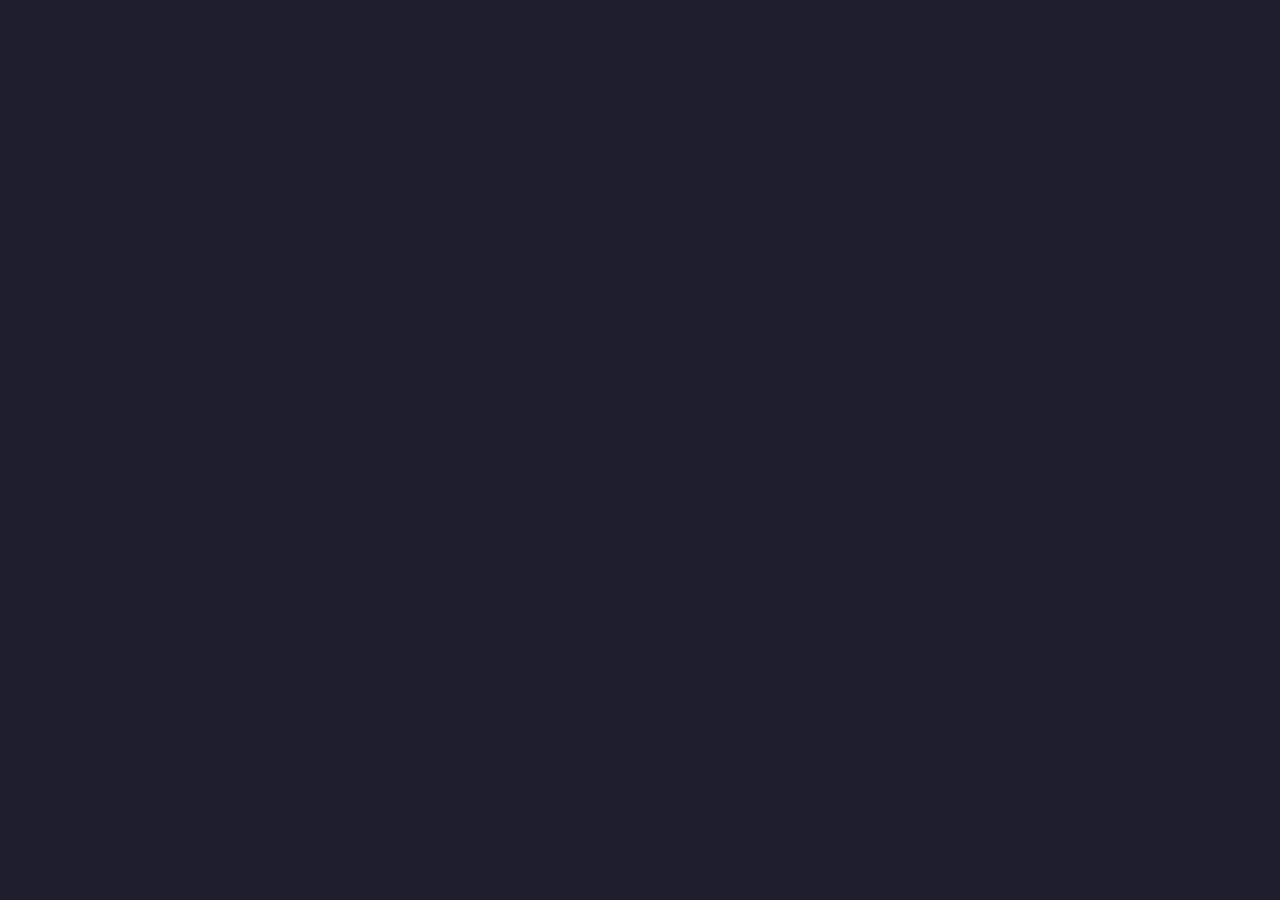
==== index.html @ 57529d72 "init page" ====
<!doctype html>
<html lang="en">
  <head>
    <meta charset="UTF-8" />
    <link rel="icon" type="image/svg+xml" href="/vite.svg" />
    <meta name="viewport" content="width=device-width, initial-scale=1.0" />
    <title>note</title>
    <script type="module" crossorigin src="/assets/main-5jeO3q47.js"></script>
    <link rel="stylesheet" crossorigin href="/assets/main-exiKDOsn.css">
  </head>
  <body>
    <div id="root"></div>
  </body>
</html>
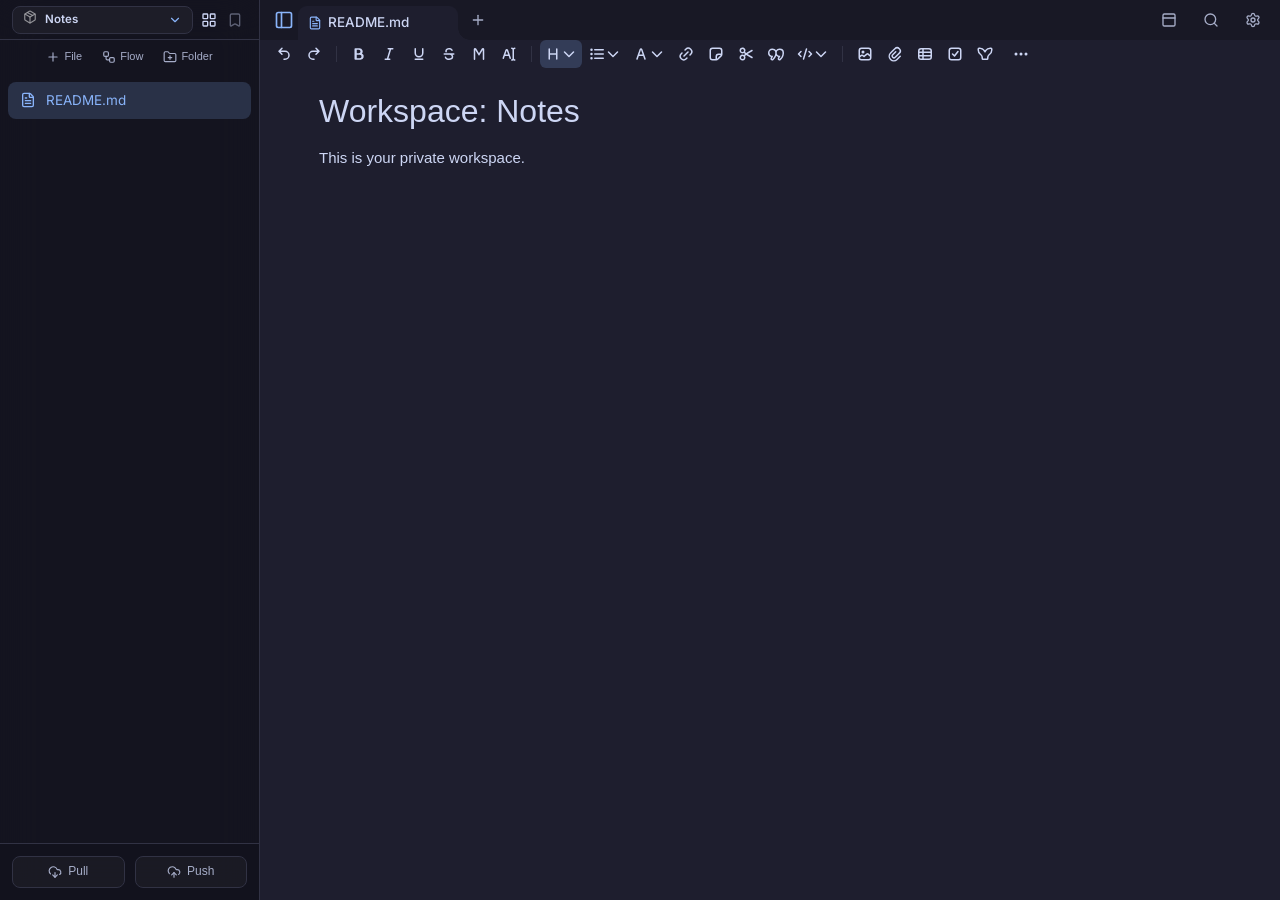
==== commit 8ca4cff4: "update" ====
--- a/index.html
+++ b/index.html
@@ -5,8 +5,8 @@
     <link rel="icon" type="image/svg+xml" href="/vite.svg" />
     <meta name="viewport" content="width=device-width, initial-scale=1.0" />
     <title>note</title>
-    <script type="module" crossorigin src="/assets/main-5jeO3q47.js"></script>
-    <link rel="stylesheet" crossorigin href="/assets/main-exiKDOsn.css">
+    <script type="module" crossorigin src="/assets/main-BUmMAsJt.js"></script>
+    <link rel="stylesheet" crossorigin href="/assets/main-noqZyAsp.css">
   </head>
   <body>
     <div id="root"></div>
--- a/assets/main-noqZyAsp.css
+++ b/assets/main-noqZyAsp.css
@@ -0,0 +1 @@
+@charset "UTF-8";@import"https://fonts.googleapis.com/css2?family=Inter:wght@300;400;500;600&family=JetBrains+Mono:wght@400;500&display=swap";.g-color-text_color_primary{color:var(--g-color-text-primary)}.g-color-text_color_complementary{color:var(--g-color-text-complementary)}.g-color-text_color_secondary{color:var(--g-color-text-secondary)}.g-color-text_color_hint{color:var(--g-color-text-hint)}.g-color-text_color_info{color:var(--g-color-text-info)}.g-color-text_color_info-heavy{color:var(--g-color-text-info-heavy)}.g-color-text_color_positive{color:var(--g-color-text-positive)}.g-color-text_color_positive-heavy{color:var(--g-color-text-positive-heavy)}.g-color-text_color_warning{color:var(--g-color-text-warning)}.g-color-text_color_warning-heavy{color:var(--g-color-text-warning-heavy)}.g-color-text_color_danger{color:var(--g-color-text-danger)}.g-color-text_color_danger-heavy{color:var(--g-color-text-danger-heavy)}.g-color-text_color_utility{color:var(--g-color-text-utility)}.g-color-text_color_utility-heavy{color:var(--g-color-text-utility-heavy)}.g-color-text_color_misc{color:var(--g-color-text-misc)}.g-color-text_color_misc-heavy{color:var(--g-color-text-misc-heavy)}.g-color-text_color_brand{color:var(--g-color-text-brand)}.g-color-text_color_link{color:var(--g-color-text-link)}.g-color-text_color_link-hover{color:var(--g-color-text-link-hover)}.g-color-text_color_link-visited{color:var(--g-color-text-link-visited)}.g-color-text_color_link-visited-hover{color:var(--g-color-text-link-visited-hover)}.g-color-text_color_dark-primary{color:var(--g-color-text-dark-primary)}.g-color-text_color_dark-complementary{color:var(--g-color-text-dark-complementary)}.g-color-text_color_dark-secondary{color:var(--g-color-text-dark-secondary)}.g-color-text_color_light-primary{color:var(--g-color-text-light-primary)}.g-color-text_color_light-complementary{color:var(--g-color-text-light-complementary)}.g-color-text_color_light-secondary{color:var(--g-color-text-light-secondary)}.g-color-text_color_light-hint{color:var(--g-color-text-light-hint)}.g-color-text_color_inverted-primary{color:var(--g-color-text-inverted-primary)}.g-color-text_color_inverted-complementary{color:var(--g-color-text-inverted-complementary)}.g-color-text_color_inverted-secondary{color:var(--g-color-text-inverted-secondary)}.g-color-text_color_inverted-hint{color:var(--g-color-text-inverted-hint)}.g-icon{line-height:0;vertical-align:top}.g-portal__theme-wrapper{display:contents}.g-button{--_--text-color: var(--g-color-text-primary);--_--text-color-hover: var(--_--text-color);--_--background-color: transparent;--_--background-color-hover: var(--g-color-base-simple-hover);--_--border-width: 0;--_--border-color: currentColor;--_--focus-outline-color: var(--g-color-line-focus);--_--focus-outline-offset: 0;--_--font-size: var(--g-text-body-1-font-size);padding:0;font-family:var(--g-text-body-font-family);font-size:inherit;font-weight:var(--g-text-body-font-weight);color:inherit;background:none;border:none;outline:none;cursor:pointer;position:relative;overflow:visible;box-sizing:border-box;height:var(--g-button-height, var(--_--height));line-height:var(--g-button-height, var(--_--height));font-size:var(--g-button-font-size, var(--_--font-size));-webkit-user-select:none;user-select:none;text-align:center;white-space:nowrap;text-decoration:none;color:var(--g-button-text-color, var(--_--text-color));background:transparent;touch-action:manipulation;-webkit-tap-highlight-color:rgba(0,0,0,0);transition:transform .1s ease-out,color .15s linear;transform:scale(1);display:inline-flex;justify-content:center;padding:0 var(--g-button-padding, var(--_--padding));gap:var(--g-button-icon-offset, var(--_--icon-offset))}.g-button:before{content:"";position:absolute;z-index:-1;inset:0;background-color:var(--g-button-background-color, var(--_--background-color));border:var(--g-button-border-width, var(--_--border-width)) var(--g-button-border-style, solid) var(--g-button-border-color, var(--_--border-color));transition:background-color .15s linear}.g-button:hover,.g-button[aria-haspopup][aria-expanded=true]{color:var(--g-button-text-color-hover, var(--_--text-color-hover))}.g-button:hover:before,.g-button[aria-haspopup][aria-expanded=true]:before{background-color:var(--g-button-background-color-hover, var(--_--background-color-hover))}.g-button:focus-visible:before{outline:var(--g-button-focus-outline-color, var(--_--focus-outline-color)) var(--g-button-focus-outline-style, solid) var(--g-button-focus-outline-width, 2px);outline-offset:var(--g-button-focus-outline-offset, var(--_--focus-outline-offset))}.g-button:after{content:"";position:absolute;z-index:-1;inset:0;transform:scale(1);transition:none}.g-button:active{transition:none;transform:scale(.96)}.g-button:active:after{transform:scale(1.042)}.g-button_size_xs{--_--height: 20px;--_--border-radius: var(--g-border-radius-xs);--_--padding: 6px;--_--icon-space: 12px;--_--icon-offset: 4px}.g-button_size_s{--_--height: 24px;--_--border-radius: var(--g-border-radius-s);--_--padding: 8px;--_--icon-space: 16px;--_--icon-offset: 4px}.g-button_size_m{--_--height: 28px;--_--border-radius: var(--g-border-radius-m);--_--padding: 12px;--_--icon-space: 16px;--_--icon-offset: 8px}.g-button_size_l{--_--height: 36px;--_--border-radius: var(--g-border-radius-l);--_--padding: 16px;--_--icon-space: 16px;--_--icon-offset: 8px}.g-button_size_xl{--_--height: 44px;--_--border-radius: var(--g-border-radius-xl);--_--padding: 24px;--_--icon-space: 20px;--_--icon-offset: 12px;--_--font-size: var(--g-text-body-2-font-size)}.g-button_view_normal{--_--background-color: var(--g-color-base-generic);--_--background-color-hover: var(--g-color-base-generic-hover)}.g-button_view_action{--_--text-color: var(--g-color-text-brand-contrast);--_--background-color: var(--g-color-base-brand);--_--background-color-hover: var(--g-color-base-brand-hover);--_--focus-outline-color: var(--g-color-base-brand);--_--focus-outline-offset: 1px}.g-button_view_outlined{--_--border-width: 1px;--_--border-color: var(--g-color-line-generic)}.g-button_view_outlined-info{--_--text-color: var(--g-color-text-info);--_--border-width: 1px;--_--border-color: var(--g-color-line-info)}.g-button_view_outlined-success{--_--text-color: var(--g-color-text-positive);--_--border-width: 1px;--_--border-color: var(--g-color-line-positive)}.g-button_view_outlined-warning{--_--text-color: var(--g-color-text-warning);--_--border-width: 1px;--_--border-color: var(--g-color-line-warning)}.g-button_view_outlined-danger{--_--text-color: var(--g-color-text-danger);--_--border-width: 1px;--_--border-color: var(--g-color-line-danger)}.g-button_view_outlined-utility{--_--text-color: var(--g-color-text-utility);--_--border-width: 1px;--_--border-color: var(--g-color-line-utility)}.g-button_view_outlined-action{--_--text-color: var(--g-color-text-brand);--_--border-width: 1px;--_--border-color: var(--g-color-line-brand)}.g-button_view_raised{--_--background-color: var(--g-color-base-float);--_--background-color-hover: var(--g-color-base-float-hover)}.g-button_view_raised:before{box-shadow:0 3px 5px var(--g-color-sfx-shadow)}.g-button_view_raised:active:before{box-shadow:0 1px 2px var(--g-color-sfx-shadow)}.g-button_view_flat-secondary{--_--text-color: var(--g-color-text-secondary);--_--text-color-hover: var(--g-color-text-primary)}.g-button_view_flat-info{--_--text-color: var(--g-color-text-info)}.g-button_view_flat-success{--_--text-color: var(--g-color-text-positive)}.g-button_view_flat-warning{--_--text-color: var(--g-color-text-warning)}.g-button_view_flat-danger{--_--text-color: var(--g-color-text-danger)}.g-button_view_flat-utility{--_--text-color: var(--g-color-text-utility)}.g-button_view_flat-action{--_--text-color: var(--g-color-text-brand)}.g-button_view_normal-contrast{--_--text-color: var(--g-color-text-dark-primary);--_--background-color: var(--g-color-base-light);--_--background-color-hover: var(--g-color-base-light-hover);--_--focus-outline-color: var(--g-color-line-light)}.g-button_view_normal-contrast.g-button_loading{--_--background-color-hover: var(--g-color-base-simple-hover)}.g-button_view_outlined-contrast{--_--text-color: var(--g-color-text-light-primary);--_--background-color-hover: var(--g-color-base-light-simple-hover);--_--border-width: 1px;--_--border-color: var(--g-color-line-light);--_--focus-outline-color: var(--g-color-line-light)}.g-button_view_flat-contrast{--_--text-color: var(--g-color-text-light-primary);--_--background-color-hover: var(--g-color-base-light-simple-hover);--_--focus-outline-color: var(--g-color-line-light)}.g-button_pin_round-round:before{border-radius:var(--g-button-border-radius, var(--_--border-radius))}.g-button_pin_brick-brick:before{border-radius:0}.g-button_pin_clear-clear:before{border-radius:0;border-inline:0}.g-button_pin_circle-circle:before{border-radius:100px}.g-button_pin_round-brick:before{border-start-start-radius:var(--g-button-border-radius, var(--_--border-radius));border-start-end-radius:0;border-end-start-radius:var(--g-button-border-radius, var(--_--border-radius));border-end-end-radius:0}.g-button_pin_brick-round:before{border-start-start-radius:0;border-start-end-radius:var(--g-button-border-radius, var(--_--border-radius));border-end-start-radius:0;border-end-end-radius:var(--g-button-border-radius, var(--_--border-radius))}.g-button_pin_round-clear:before{border-start-start-radius:var(--g-button-border-radius, var(--_--border-radius));border-start-end-radius:0;border-end-start-radius:var(--g-button-border-radius, var(--_--border-radius));border-end-end-radius:0;border-inline-end:0}.g-button_pin_clear-round:before{border-start-start-radius:0;border-start-end-radius:var(--g-button-border-radius, var(--_--border-radius));border-end-start-radius:0;border-end-end-radius:var(--g-button-border-radius, var(--_--border-radius));border-inline-start:0}.g-button_pin_brick-clear:before{border-radius:0;border-inline-end:0}.g-button_pin_clear-brick:before{border-radius:0;border-inline-start:0}.g-button_pin_circle-brick:before{border-start-start-radius:100px;border-start-end-radius:0;border-end-start-radius:100px;border-end-end-radius:0}.g-button_pin_brick-circle:before{border-start-start-radius:0;border-start-end-radius:100px;border-end-start-radius:0;border-end-end-radius:100px}.g-button_pin_circle-clear:before{border-start-start-radius:100px;border-start-end-radius:0;border-end-start-radius:100px;border-end-end-radius:0;border-inline-end:0}.g-button_pin_clear-circle:before{border-start-start-radius:0;border-start-end-radius:100px;border-end-start-radius:0;border-end-end-radius:100px;border-inline-start:0}.g-button_pin_round-round:after{border-radius:var(--g-button-border-radius, var(--_--border-radius))}.g-button_pin_brick-brick:after{border-radius:0}.g-button_pin_clear-clear:after{border-radius:0;border-inline:0}.g-button_pin_circle-circle:after{border-radius:100px}.g-button_pin_round-brick:after{border-start-start-radius:var(--g-button-border-radius, var(--_--border-radius));border-start-end-radius:0;border-end-start-radius:var(--g-button-border-radius, var(--_--border-radius));border-end-end-radius:0}.g-button_pin_brick-round:after{border-start-start-radius:0;border-start-end-radius:var(--g-button-border-radius, var(--_--border-radius));border-end-start-radius:0;border-end-end-radius:var(--g-button-border-radius, var(--_--border-radius))}.g-button_pin_round-clear:after{border-start-start-radius:var(--g-button-border-radius, var(--_--border-radius));border-start-end-radius:0;border-end-start-radius:var(--g-button-border-radius, var(--_--border-radius));border-end-end-radius:0;border-inline-end:0}.g-button_pin_clear-round:after{border-start-start-radius:0;border-start-end-radius:var(--g-button-border-radius, var(--_--border-radius));border-end-start-radius:0;border-end-end-radius:var(--g-button-border-radius, var(--_--border-radius));border-inline-start:0}.g-button_pin_brick-clear:after{border-radius:0;border-inline-end:0}.g-button_pin_clear-brick:after{border-radius:0;border-inline-start:0}.g-button_pin_circle-brick:after{border-start-start-radius:100px;border-start-end-radius:0;border-end-start-radius:100px;border-end-end-radius:0}.g-button_pin_brick-circle:after{border-start-start-radius:0;border-start-end-radius:100px;border-end-start-radius:0;border-end-end-radius:100px}.g-button_pin_circle-clear:after{border-start-start-radius:100px;border-start-end-radius:0;border-end-start-radius:100px;border-end-end-radius:0;border-inline-end:0}.g-button_pin_clear-circle:after{border-start-start-radius:0;border-start-end-radius:100px;border-end-start-radius:0;border-end-end-radius:100px;border-inline-start:0}.g-button__text{display:inline-block;white-space:nowrap}.g-button__icon{display:inline-block;position:relative;margin:0 calc((var(--g-button-height, var(--_--height)) - var(--g-button-icon-space, var(--_--icon-space))) / 2 * -1);width:var(--g-button-height, var(--_--height));height:var(--g-button-height, var(--_--height))}.g-button__icon:after{content:" ";visibility:hidden}.g-button__icon-inner{position:absolute;inset:0;display:flex;align-items:center;justify-content:center}.g-button__icon_side_start{order:-1}.g-button__icon_side_end{order:1}.g-button__icon:only-child{margin:0}.g-button:has(.g-button__icon:only-child){--_--padding: 0}.g-button:has(.g-button__icon:only-child):not(.g-button_width_max){width:var(--g-button-height, var(--_--height))}.g-button_selected:not(.g-button_view_outlined-contrast){--_--border-width: 0}.g-button_selected:not(.g-button_view_normal-contrast,.g-button_view_flat-contrast,.g-button_view_outlined-contrast){--_--text-color: var(--g-color-text-brand-heavy);--_--background-color: var(--g-color-base-selection);--_--background-color-hover: var(--g-color-base-selection-hover)}.g-button_selected.g-button_view_outlined-info,.g-button_selected.g-button_view_flat-info{--_--text-color: var(--g-color-text-info-heavy);--_--background-color: var(--g-color-base-info-light);--_--background-color-hover: var(--g-color-base-info-light-hover)}.g-button_selected.g-button_view_outlined-success,.g-button_selected.g-button_view_flat-success{--_--text-color: var(--g-color-text-positive-heavy);--_--background-color: var(--g-color-base-positive-light);--_--background-color-hover: var(--g-color-base-positive-light-hover)}.g-button_selected.g-button_view_outlined-warning,.g-button_selected.g-button_view_flat-warning{--_--text-color: var(--g-color-text-warning-heavy);--_--background-color: var(--g-color-base-warning-light);--_--background-color-hover: var(--g-color-base-warning-light-hover)}.g-button_selected.g-button_view_outlined-danger,.g-button_selected.g-button_view_flat-danger{--_--text-color: var(--g-color-text-danger-heavy);--_--background-color: var(--g-color-base-danger-light);--_--background-color-hover: var(--g-color-base-danger-light-hover)}.g-button_selected.g-button_view_outlined-utility,.g-button_selected.g-button_view_flat-utility{--_--text-color: var(--g-color-text-utility-heavy);--_--background-color: var(--g-color-base-utility-light);--_--background-color-hover: var(--g-color-base-utility-light-hover)}.g-button_disabled{cursor:default;pointer-events:none}.g-button_disabled:not(.g-button_loading){--_--text-color: var(--g-color-text-hint);--_--background-color: var(--g-color-base-generic-accent-disabled);--_--background-color-hover: var(--g-color-base-generic-accent-disabled);--_--border-width: 0}.g-button_disabled:not(.g-button_loading):is(.g-button_view_normal-contrast,.g-button_view_outlined-contrast){--_--text-color: var(--g-color-text-light-secondary);--_--background-color: var(--g-color-base-light-disabled);--_--background-color-hover: var(--g-color-base-light-disabled)}.g-button_disabled:not(.g-button_loading):is(.g-button_view_flat,.g-button_view_flat-secondary,.g-button_view_flat-info,.g-button_view_flat-success,.g-button_view_flat-warning,.g-button_view_flat-danger,.g-button_view_flat-utility,.g-button_view_flat-action,.g-button_view_flat-contrast){--_--text-color: var(--g-color-text-hint);--_--background-color: transparent;--_--background-color-hover: transparent}.g-button_disabled:not(.g-button_loading).g-button_view_flat-contrast{--_--text-color: var(--g-color-text-light-hint)}.g-button_disabled:active{transform:scale(1)}.g-button_loading:before{background-image:repeating-linear-gradient(-45deg,var(--g-button-background-color, var(--_--background-color)),var(--g-button-background-color, var(--_--background-color)) 4px,var(--g-button-background-color-hover, var(--_--background-color-hover)) 4px,var(--g-button-background-color-hover, var(--_--background-color-hover)) 8px);background-size:150%;background-clip:padding-box;animation:g-loading-animation .5s linear infinite}@media(prefers-reduced-motion:reduce){.g-button_loading:before{animation:none}}.g-button_width_auto{max-width:100%}.g-button_width_max{width:100%}.g-button_width_auto .g-button__text,.g-button_width_max .g-button__text{display:block;overflow:hidden;text-overflow:ellipsis}.g-toast{--_--item-gap: 10px;--_--item-padding: 16px;--_--background-color: var(--g-color-base-background);display:flex;box-sizing:border-box;position:relative;width:inherit;margin-block-end:var(--g-toaster-item-gap, var(--_--item-gap));padding:var(--g-toaster-item-padding, var(--_--item-padding));font-size:var(--g-text-body-2-font-size);border-radius:8px;box-shadow:0 0 15px var(--g-color-sfx-shadow);background-color:var(--_--background-color);overflow:hidden;z-index:0}.g-toast_mobile{width:100%}.g-toast_theme_normal{--_--background-color: var(--g-color-base-float)}.g-toast_theme_info{--_--container-background-color: var(--g-color-base-info-light);--_--icon-color: var(--g-color-text-info-heavy)}.g-toast_theme_success{--_--container-background-color: var(--g-color-base-positive-light);--_--icon-color: var(--g-color-text-positive-heavy)}.g-toast_theme_warning{--_--container-background-color: var(--g-color-base-warning-light);--_--icon-color: var(--g-color-text-warning-heavy)}.g-toast_theme_danger{--_--container-background-color: var(--g-color-base-danger-light);--_--icon-color: var(--g-color-text-danger-heavy)}.g-toast_theme_utility{--_--container-background-color: var(--g-color-base-utility-light);--_--icon-color: var(--g-color-text-utility-heavy)}.g-toast__container{flex:1 1 auto;display:flex;flex-flow:column nowrap;min-height:var(--g-text-body-2-line-height);min-width:0}.g-toast__container:before{content:"";position:absolute;inset-block-start:0;inset-inline-start:0;width:100%;height:100%;pointer-events:none;z-index:-1;background-color:var(--_--container-background-color)}.g-toast__icon-container{flex:0 0 auto;padding-inline-end:8px;padding-block-start:2px;color:var(--_--icon-color);min-width:0}.g-toast__title{font-family:var(--g-text-subheader-font-family);font-weight:var(--g-text-subheader-font-weight);font-size:var(--g-text-subheader-3-font-size);line-height:var(--g-text-subheader-3-line-height);margin:0;padding-inline-end:32px}.g-toast__content{margin-block-start:var(--g-spacing-2)}.g-toast__content_without-title{margin-block-start:0;padding-inline-end:32px}.g-toast__actions{margin-block-start:var(--g-spacing-3);display:flex;flex-flow:row wrap;gap:var(--g-spacing-2)}.g-toast .g-toast__btn-close{position:absolute;inset-block-start:16px;inset-inline-end:16px}.g-toast-animation-mobile_enter{opacity:0;position:absolute}.g-toast-animation-mobile_enter_active{animation:g-toast-enter-mobile .6s ease-out forwards;position:relative}@media(prefers-reduced-motion:reduce){.g-toast-animation-mobile_enter_active{animation-name:g-toast-enter-reduced-motion}}.g-toast-animation-mobile_exit_active{animation:g-toast-exit-mobile .6s ease-in forwards}@media(prefers-reduced-motion:reduce){.g-toast-animation-mobile_exit_active{animation-name:g-toast-exit-reduced-motion}}@keyframes g-toast-enter-mobile{0%{margin-block-end:0;padding:0;height:0;opacity:0;transform:translateY(10px)}50%{margin-block-end:var(--g-toaster-item-gap, var(--_--item-gap));padding:var(--g-toaster-item-padding, var(--_--item-padding));height:var(--_--item-height);opacity:0;transform:translateY(10px)}to{margin-block-end:var(--g-toaster-item-gap, var(--_--item-gap));padding:var(--g-toaster-item-padding, var(--_--item-padding));height:var(--_--item-height);opacity:1;transform:translate(0)}}@keyframes g-toast-exit-mobile{0%{margin-block-end:var(--g-toaster-item-gap, var(--_--item-gap));padding:var(--g-toaster-item-padding, var(--_--item-padding));height:var(--_--item-height);opacity:1;transform:translate(0)}50%{margin-block-end:var(--g-toaster-item-gap, var(--_--item-gap));padding:var(--g-toaster-item-padding, var(--_--item-padding));height:var(--_--item-height);opacity:0;transform:translateY(10px)}to{margin-block-end:0;padding:0;height:0;opacity:0;transform:translateY(10px)}}.g-toast-animation-desktop_enter{opacity:0;position:absolute}.g-toast-animation-desktop_enter_active{animation:g-toast-enter-desktop .6s ease-out forwards;position:relative}@media(prefers-reduced-motion:reduce){.g-toast-animation-desktop_enter_active{animation-name:g-toast-enter-reduced-motion}}.g-toast-animation-desktop_exit_active{animation:g-toast-exit-desktop .6s ease-in forwards}@media(prefers-reduced-motion:reduce){.g-toast-animation-desktop_exit_active{animation-name:g-toast-exit-reduced-motion}}@keyframes g-toast-enter-desktop{0%{margin-block-end:0;padding:0;height:0;opacity:0;transform:translate(calc(var(--g-flow-direction) * 10px))}50%{margin-block-end:var(--g-toaster-item-gap, var(--_--item-gap));padding:var(--g-toaster-item-padding, var(--_--item-padding));height:var(--_--item-height);opacity:0;transform:translate(calc(var(--g-flow-direction) * 10px))}to{margin-block-end:var(--g-toaster-item-gap, var(--_--item-gap));padding:var(--g-toaster-item-padding, var(--_--item-padding));height:var(--_--item-height);opacity:1;transform:translate(0)}}@keyframes g-toast-exit-desktop{0%{margin-block-end:var(--g-toaster-item-gap, var(--_--item-gap));padding:var(--g-toaster-item-padding, var(--_--item-padding));height:var(--_--item-height);opacity:1;transform:translate(0)}50%{margin-block-end:var(--g-toaster-item-gap, var(--_--item-gap));padding:var(--g-toaster-item-padding, var(--_--item-padding));height:var(--_--item-height);opacity:0;transform:translate(calc(var(--g-flow-direction) * 10px))}to{margin-block-end:0;padding:0;height:0;opacity:0;transform:translate(calc(var(--g-flow-direction) * 10px))}}@keyframes g-toast-enter-reduced-motion{0%{opacity:0}to{opacity:1}}@keyframes g-toast-exit-reduced-motion{0%{opacity:1}to{opacity:0}}.g-toaster{--_--width: 312px;position:fixed;inset-block-end:0;inset-inline-end:10px;width:var(--g-toaster-width, var(--_--width));z-index:100000;display:flex;flex-direction:column;align-items:flex-end}.g-toaster_mobile{--_--width: calc(100% - 20px) ;inset-inline-start:50%;transform:translate(-50%)}.g-root{background:var(--g-color-base-background);color:var(--g-color-text-primary);--g-font-family-sans: "Inter", "Helvetica Neue", "Helvetica", "Arial", sans-serif;--g-font-family-monospace: "Menlo", "Monaco", "Consolas", "Liberation Mono", "Ubuntu Mono", "DejaVu Sans Mono", "Courier New", "Courier", monospace;--g-text-body-font-family: var(--g-font-family-sans);--g-text-caption-font-family: var(--g-font-family-sans);--g-text-header-font-family: var(--g-font-family-sans);--g-text-subheader-font-family: var(--g-font-family-sans);--g-text-display-font-family: var(--g-font-family-sans);--g-text-code-font-family: var(--g-font-family-monospace);--g-text-body-font-weight: 400;--g-text-caption-font-weight: 400;--g-text-header-font-weight: 600;--g-text-subheader-font-weight: 600;--g-text-display-font-weight: 600;--g-text-code-font-weight: 400;--g-text-accent-font-weight: 600;--g-text-body-1-font-size: 13px;--g-text-body-1-line-height: 18px;--g-text-body-2-font-size: 15px;--g-text-body-2-line-height: 20px;--g-text-body-3-font-size: 17px;--g-text-body-3-line-height: 24px;--g-text-body-short-font-size: 13px;--g-text-body-short-line-height: 16px;--g-text-caption-1-font-size: 9px;--g-text-caption-1-line-height: 12px;--g-text-caption-2-font-size: 11px;--g-text-caption-2-line-height: 16px;--g-text-header-1-font-size: 20px;--g-text-header-1-line-height: 24px;--g-text-header-2-font-size: 24px;--g-text-header-2-line-height: 28px;--g-text-subheader-1-font-size: 13px;--g-text-subheader-1-line-height: 18px;--g-text-subheader-2-font-size: 15px;--g-text-subheader-2-line-height: 20px;--g-text-subheader-3-font-size: 17px;--g-text-subheader-3-line-height: 24px;--g-text-display-1-font-size: 28px;--g-text-display-1-line-height: 36px;--g-text-display-2-font-size: 32px;--g-text-display-2-line-height: 40px;--g-text-display-3-font-size: 40px;--g-text-display-3-line-height: 48px;--g-text-display-4-font-size: 48px;--g-text-display-4-line-height: 52px;--g-text-code-1-font-size: 12px;--g-text-code-1-line-height: 18px;--g-text-code-2-font-size: 14px;--g-text-code-2-line-height: 20px;--g-text-code-3-font-size: 16px;--g-text-code-3-line-height: 24px;--g-text-code-inline-1-font-size: 12px;--g-text-code-inline-1-line-height: 14px;--g-text-code-inline-2-font-size: 14px;--g-text-code-inline-2-line-height: 16px;--g-text-code-inline-3-font-size: 16px;--g-text-code-inline-3-line-height: 20px;--g-text-body-1-font: var(--g-text-body-font-weight) var(--g-text-body-1-font-size) / var(--g-text-body-1-line-height) var(--g-text-body-font-family);--g-text-body-2-font: var(--g-text-body-font-weight) var(--g-text-body-2-font-size) / var(--g-text-body-2-line-height) var(--g-text-body-font-family);--g-text-body-3-font: var(--g-text-body-font-weight) var(--g-text-body-3-font-size) / var(--g-text-body-3-line-height) var(--g-text-body-font-family);--g-text-body-short-font: var(--g-text-body-font-weight) var(--g-text-body-short-font-size) / var(--g-text-body-short-line-height) var(--g-text-body-font-family);--g-text-caption-1-font: var(--g-text-caption-font-weight) var(--g-text-caption-1-font-size) / var(--g-text-caption-1-line-height) var(--g-text-caption-font-family);--g-text-caption-2-font: var(--g-text-caption-font-weight) var(--g-text-caption-2-font-size) / var(--g-text-caption-2-line-height) var(--g-text-caption-font-family);--g-text-header-1-font: var(--g-text-header-font-weight) var(--g-text-header-1-font-size) / var(--g-text-header-1-line-height) var(--g-text-header-font-family);--g-text-header-2-font: var(--g-text-header-font-weight) var(--g-text-header-2-font-size) / var(--g-text-header-2-line-height) var(--g-text-header-font-family);--g-text-subheader-1-font: var(--g-text-subheader-font-weight) var(--g-text-subheader-1-font-size) / var(--g-text-subheader-1-line-height) var(--g-text-subheader-font-family);--g-text-subheader-2-font: var(--g-text-subheader-font-weight) var(--g-text-subheader-2-font-size) / var(--g-text-subheader-2-line-height) var(--g-text-subheader-font-family);--g-text-subheader-3-font: var(--g-text-subheader-font-weight) var(--g-text-subheader-3-font-size) / var(--g-text-subheader-3-line-height) var(--g-text-subheader-font-family);--g-text-display-1-font: var(--g-text-display-font-weight) var(--g-text-display-1-font-size) / var(--g-text-display-1-line-height) var(--g-text-display-font-family);--g-text-display-2-font: var(--g-text-display-font-weight) var(--g-text-display-2-font-size) / var(--g-text-display-2-line-height) var(--g-text-display-font-family);--g-text-display-3-font: var(--g-text-display-font-weight) var(--g-text-display-3-font-size) / var(--g-text-display-3-line-height) var(--g-text-display-font-family);--g-text-display-4-font: var(--g-text-display-font-weight) var(--g-text-display-4-font-size) / var(--g-text-display-4-line-height) var(--g-text-display-font-family);--g-text-code-1-font: var(--g-text-code-font-weight) var(--g-text-code-1-font-size) / var(--g-text-code-1-line-height) var(--g-text-code-font-family);--g-text-code-2-font: var(--g-text-code-font-weight) var(--g-text-code-2-font-size) / var(--g-text-code-2-line-height) var(--g-text-code-font-family);--g-text-code-3-font: var(--g-text-code-font-weight) var(--g-text-code-3-font-size) / var(--g-text-code-3-line-height) var(--g-text-code-font-family);--g-text-code-inline-1-font: var(--g-text-code-inline-font-weight) var(--g-text-code-inline-1-font-size) / var(--g-text-code-inline-1-line-height) var(--g-text-code-inline-font-family);--g-text-code-inline-2-font: var(--g-text-code-inline-font-weight) var(--g-text-code-inline-2-font-size) / var(--g-text-code-inline-2-line-height) var(--g-text-code-inline-font-family);--g-text-code-inline-3-font: var(--g-text-code-inline-font-weight) var(--g-text-code-inline-3-font-size) / var(--g-text-code-inline-3-line-height) var(--g-text-code-inline-font-family);font-family:var(--g-text-body-font-family);font-weight:var(--g-text-body-font-weight);font-size:var(--g-text-body-1-font-size);line-height:var(--g-text-body-1-line-height);--g-spacing-base: 4px;--g-spacing-0: calc(var(--g-spacing-base) * 0);--g-spacing-half: calc(var(--g-spacing-base) * .5);--g-spacing-1: var(--g-spacing-base);--g-spacing-2: calc(var(--g-spacing-base) * 2);--g-spacing-3: calc(var(--g-spacing-base) * 3);--g-spacing-4: calc(var(--g-spacing-base) * 4);--g-spacing-5: calc(var(--g-spacing-base) * 5);--g-spacing-6: calc(var(--g-spacing-base) * 6);--g-spacing-7: calc(var(--g-spacing-base) * 7);--g-spacing-8: calc(var(--g-spacing-base) * 8);--g-spacing-9: calc(var(--g-spacing-base) * 9);--g-spacing-10: calc(var(--g-spacing-base) * 10);--g-scrollbar-width: 12px;--g-border-radius-xs: 3px;--g-border-radius-s: 5px;--g-border-radius-m: 6px;--g-border-radius-l: 8px;--g-border-radius-xl: 10px;--g-focus-border-radius: 2px}body.g-root,.g-root[dir=ltr]{--g-flow-direction: 1;--g-flow-is-ltr: 1;--g-flow-is-rtl: 0}.g-root[dir=rtl]{--g-flow-direction: -1;--g-flow-is-ltr: 0;--g-flow-is-rtl: 1}.g-root_theme_light{--g-color-private-white-50: rgba(255, 255, 255, .05);--g-color-private-white-70: rgba(255, 255, 255, .07);--g-color-private-white-100: rgba(255, 255, 255, .1);--g-color-private-white-150: rgba(255, 255, 255, .15);--g-color-private-white-200: rgba(255, 255, 255, .2);--g-color-private-white-250: rgba(255, 255, 255, .25);--g-color-private-white-300: rgba(255, 255, 255, .3);--g-color-private-white-350: rgba(255, 255, 255, .35);--g-color-private-white-400: rgba(255, 255, 255, .4);--g-color-private-white-450: rgba(255, 255, 255, .45);--g-color-private-white-500: rgba(255, 255, 255, .5);--g-color-private-white-550: rgba(255, 255, 255, .55);--g-color-private-white-600: rgba(255, 255, 255, .6);--g-color-private-white-650: rgba(255, 255, 255, .65);--g-color-private-white-700: rgba(255, 255, 255, .7);--g-color-private-white-750: rgba(255, 255, 255, .75);--g-color-private-white-800: rgba(255, 255, 255, .8);--g-color-private-white-850: rgba(255, 255, 255, .85);--g-color-private-white-900: rgba(255, 255, 255, .9);--g-color-private-white-950: rgba(255, 255, 255, .95);--g-color-private-white-1000-solid: rgb(255, 255, 255);--g-color-private-black-50: rgba(0, 0, 0, .05);--g-color-private-black-70: rgba(0, 0, 0, .07);--g-color-private-black-100: rgba(0, 0, 0, .1);--g-color-private-black-150: rgba(0, 0, 0, .15);--g-color-private-black-200: rgba(0, 0, 0, .2);--g-color-private-black-250: rgba(0, 0, 0, .25);--g-color-private-black-300: rgba(0, 0, 0, .3);--g-color-private-black-350: rgba(0, 0, 0, .35);--g-color-private-black-400: rgba(0, 0, 0, .4);--g-color-private-black-450: rgba(0, 0, 0, .45);--g-color-private-black-500: rgba(0, 0, 0, .5);--g-color-private-black-550: rgba(0, 0, 0, .55);--g-color-private-black-600: rgba(0, 0, 0, .6);--g-color-private-black-650: rgba(0, 0, 0, .65);--g-color-private-black-700: rgba(0, 0, 0, .7);--g-color-private-black-750: rgba(0, 0, 0, .75);--g-color-private-black-800: rgba(0, 0, 0, .8);--g-color-private-black-850: rgba(0, 0, 0, .85);--g-color-private-black-900: rgba(0, 0, 0, .9);--g-color-private-black-950: rgba(0, 0, 0, .95);--g-color-private-black-20-solid: rgb(250, 250, 250);--g-color-private-black-50-solid: rgb(242, 242, 242);--g-color-private-black-100-solid: rgb(229, 229, 229);--g-color-private-black-150-solid: rgb(217, 217, 217);--g-color-private-black-200-solid: rgb(204, 204, 204);--g-color-private-black-250-solid: rgb(191, 191, 191);--g-color-private-black-300-solid: rgb(179, 179, 179);--g-color-private-black-350-solid: rgb(166, 166, 166);--g-color-private-black-400-solid: rgb(153, 153, 153);--g-color-private-black-450-solid: rgb(140, 140, 140);--g-color-private-black-500-solid: rgb(128, 128, 128);--g-color-private-black-550-solid: rgb(115, 115, 115);--g-color-private-black-600-solid: rgb(102, 102, 102);--g-color-private-black-650-solid: rgb(89, 89, 89);--g-color-private-black-700-solid: rgb(76, 76, 76);--g-color-private-black-750-solid: rgb(64, 64, 64);--g-color-private-black-800-solid: rgb(51, 51, 51);--g-color-private-black-850-solid: rgb(38, 38, 38);--g-color-private-black-900-solid: rgb(26, 26, 26);--g-color-private-black-950-solid: rgb(13, 13, 13);--g-color-private-black-1000-solid: rgb(0, 0, 0);--g-color-private-blue-50: rgba(54, 151, 241, .1);--g-color-private-blue-100: rgba(54, 151, 241, .15);--g-color-private-blue-150: rgba(54, 151, 241, .2);--g-color-private-blue-200: rgba(54, 151, 241, .3);--g-color-private-blue-250: rgba(54, 151, 241, .4);--g-color-private-blue-300: rgba(54, 151, 241, .5);--g-color-private-blue-350: rgba(54, 151, 241, .6);--g-color-private-blue-400: rgba(54, 151, 241, .7);--g-color-private-blue-450: rgba(54, 151, 241, .8);--g-color-private-blue-500: rgba(54, 151, 241, .9);--g-color-private-blue-50-solid: rgb(235, 245, 254);--g-color-private-blue-100-solid: rgb(225, 239, 253);--g-color-private-blue-150-solid: rgb(215, 234, 252);--g-color-private-blue-200-solid: rgb(195, 224, 251);--g-color-private-blue-250-solid: rgb(175, 213, 249);--g-color-private-blue-300-solid: rgb(155, 203, 248);--g-color-private-blue-350-solid: rgb(134, 193, 247);--g-color-private-blue-400-solid: rgb(114, 182, 245);--g-color-private-blue-450-solid: rgb(94, 172, 244);--g-color-private-blue-500-solid: rgb(74, 161, 242);--g-color-private-blue-550-solid: rgb(54, 151, 241);--g-color-private-blue-600-solid: rgb(52, 139, 220);--g-color-private-blue-650-solid: rgb(50, 127, 200);--g-color-private-blue-700-solid: rgb(48, 114, 179);--g-color-private-blue-750-solid: rgb(46, 102, 158);--g-color-private-blue-800-solid: rgb(44, 90, 138);--g-color-private-blue-850-solid: rgb(42, 78, 117);--g-color-private-blue-900-solid: rgb(40, 66, 96);--g-color-private-blue-950-solid: rgb(38, 53, 75);--g-color-private-blue-1000-solid: rgb(37, 47, 65);--g-color-private-green-50: rgba(50, 186, 118, .1);--g-color-private-green-100: rgba(50, 186, 118, .15);--g-color-private-green-150: rgba(50, 186, 118, .2);--g-color-private-green-200: rgba(50, 186, 118, .3);--g-color-private-green-250: rgba(50, 186, 118, .4);--g-color-private-green-300: rgba(50, 186, 118, .5);--g-color-private-green-350: rgba(50, 186, 118, .6);--g-color-private-green-400: rgba(50, 186, 118, .7);--g-color-private-green-450: rgba(50, 186, 118, .8);--g-color-private-green-500: rgba(50, 186, 118, .9);--g-color-private-green-50-solid: rgb(235, 248, 241);--g-color-private-green-100-solid: rgb(224, 245, 234);--g-color-private-green-150-solid: rgb(214, 241, 228);--g-color-private-green-200-solid: rgb(194, 234, 214);--g-color-private-green-250-solid: rgb(173, 227, 200);--g-color-private-green-300-solid: rgb(153, 221, 187);--g-color-private-green-350-solid: rgb(132, 214, 173);--g-color-private-green-400-solid: rgb(112, 207, 159);--g-color-private-green-450-solid: rgb(91, 200, 145);--g-color-private-green-500-solid: rgb(71, 193, 132);--g-color-private-green-550-solid: rgb(50, 186, 118);--g-color-private-green-600-solid: rgb(48, 170, 110);--g-color-private-green-650-solid: rgb(47, 155, 101);--g-color-private-green-700-solid: rgb(45, 139, 93);--g-color-private-green-750-solid: rgb(44, 123, 84);--g-color-private-green-800-solid: rgb(42, 108, 76);--g-color-private-green-850-solid: rgb(40, 92, 68);--g-color-private-green-900-solid: rgb(39, 76, 59);--g-color-private-green-950-solid: rgb(37, 60, 51);--g-color-private-green-1000-solid: rgb(36, 53, 47);--g-color-private-yellow-50: rgba(255, 190, 92, .1);--g-color-private-yellow-100: rgba(255, 190, 92, .15);--g-color-private-yellow-150: rgba(255, 190, 92, .2);--g-color-private-yellow-200: rgba(255, 190, 92, .3);--g-color-private-yellow-250: rgba(255, 190, 92, .4);--g-color-private-yellow-300: rgba(255, 190, 92, .5);--g-color-private-yellow-350: rgba(255, 190, 92, .6);--g-color-private-yellow-400: rgba(255, 190, 92, .7);--g-color-private-yellow-450: rgba(255, 190, 92, .8);--g-color-private-yellow-500: rgba(255, 190, 92, .9);--g-color-private-yellow-50-solid: rgb(255, 249, 239);--g-color-private-yellow-100-solid: rgb(255, 245, 231);--g-color-private-yellow-150-solid: rgb(255, 242, 222);--g-color-private-yellow-200-solid: rgb(255, 236, 206);--g-color-private-yellow-250-solid: rgb(255, 229, 190);--g-color-private-yellow-300-solid: rgb(255, 223, 174);--g-color-private-yellow-350-solid: rgb(255, 216, 157);--g-color-private-yellow-400-solid: rgb(255, 210, 141);--g-color-private-yellow-450-solid: rgb(255, 203, 125);--g-color-private-yellow-500-solid: rgb(255, 197, 108);--g-color-private-yellow-550-solid: rgb(255, 190, 92);--g-color-private-yellow-600-solid: rgb(233, 174, 86);--g-color-private-yellow-650-solid: rgb(211, 158, 80);--g-color-private-yellow-700-solid: rgb(189, 142, 75);--g-color-private-yellow-750-solid: rgb(167, 126, 69);--g-color-private-yellow-800-solid: rgb(145, 110, 63);--g-color-private-yellow-850-solid: rgb(122, 93, 57);--g-color-private-yellow-900-solid: rgb(100, 77, 51);--g-color-private-yellow-950-solid: rgb(78, 61, 46);--g-color-private-yellow-1000-solid: rgb(67, 53, 43);--g-color-private-orange-50: rgba(255, 119, 0, .1);--g-color-private-orange-100: rgba(255, 119, 0, .15);--g-color-private-orange-150: rgba(255, 119, 0, .2);--g-color-private-orange-200: rgba(255, 119, 0, .3);--g-color-private-orange-250: rgba(255, 119, 0, .4);--g-color-private-orange-300: rgba(255, 119, 0, .5);--g-color-private-orange-350: rgba(255, 119, 0, .6);--g-color-private-orange-400: rgba(255, 119, 0, .7);--g-color-private-orange-450: rgba(255, 119, 0, .8);--g-color-private-orange-500: rgba(255, 119, 0, .9);--g-color-private-orange-50-solid: rgb(255, 241, 230);--g-color-private-orange-100-solid: rgb(255, 235, 217);--g-color-private-orange-150-solid: rgb(255, 228, 204);--g-color-private-orange-200-solid: rgb(255, 214, 179);--g-color-private-orange-250-solid: rgb(255, 201, 153);--g-color-private-orange-300-solid: rgb(255, 187, 128);--g-color-private-orange-350-solid: rgb(255, 173, 102);--g-color-private-orange-400-solid: rgb(255, 160, 77);--g-color-private-orange-450-solid: rgb(255, 146, 51);--g-color-private-orange-500-solid: rgb(255, 133, 25);--g-color-private-orange-550-solid: rgb(255, 119, 0);--g-color-private-orange-600-solid: rgb(233, 110, 3);--g-color-private-orange-650-solid: rgb(211, 101, 7);--g-color-private-orange-700-solid: rgb(189, 92, 10);--g-color-private-orange-750-solid: rgb(167, 83, 14);--g-color-private-orange-800-solid: rgb(145, 74, 17);--g-color-private-orange-850-solid: rgb(122, 65, 20);--g-color-private-orange-900-solid: rgb(100, 56, 24);--g-color-private-orange-950-solid: rgb(78, 47, 27);--g-color-private-orange-1000-solid: rgb(67, 43, 29);--g-color-private-red-50: rgba(255, 0, 61, .1);--g-color-private-red-100: rgba(255, 0, 61, .15);--g-color-private-red-150: rgba(255, 0, 61, .2);--g-color-private-red-200: rgba(255, 0, 61, .3);--g-color-private-red-250: rgba(255, 0, 61, .4);--g-color-private-red-300: rgba(255, 0, 61, .5);--g-color-private-red-350: rgba(255, 0, 61, .6);--g-color-private-red-400: rgba(255, 0, 61, .7);--g-color-private-red-450: rgba(255, 0, 61, .8);--g-color-private-red-500: rgba(255, 0, 61, .9);--g-color-private-red-50-solid: rgb(255, 230, 236);--g-color-private-red-100-solid: rgb(255, 217, 226);--g-color-private-red-150-solid: rgb(255, 204, 216);--g-color-private-red-200-solid: rgb(255, 179, 197);--g-color-private-red-250-solid: rgb(255, 153, 177);--g-color-private-red-300-solid: rgb(255, 128, 158);--g-color-private-red-350-solid: rgb(255, 102, 139);--g-color-private-red-400-solid: rgb(255, 77, 119);--g-color-private-red-450-solid: rgb(255, 51, 100);--g-color-private-red-500-solid: rgb(255, 25, 80);--g-color-private-red-550-solid: rgb(255, 0, 61);--g-color-private-red-600-solid: rgb(233, 3, 58);--g-color-private-red-650-solid: rgb(211, 6, 56);--g-color-private-red-700-solid: rgb(189, 9, 53);--g-color-private-red-750-solid: rgb(167, 12, 50);--g-color-private-red-800-solid: rgb(145, 15, 48);--g-color-private-red-850-solid: rgb(122, 17, 45);--g-color-private-red-900-solid: rgb(100, 20, 42);--g-color-private-red-950-solid: rgb(78, 23, 39);--g-color-private-red-1000-solid: rgb(67, 25, 38);--g-color-private-purple-50: rgba(143, 82, 204, .1);--g-color-private-purple-100: rgba(143, 82, 204, .15);--g-color-private-purple-150: rgba(143, 82, 204, .2);--g-color-private-purple-200: rgba(143, 82, 204, .3);--g-color-private-purple-250: rgba(143, 82, 204, .4);--g-color-private-purple-300: rgba(143, 82, 204, .5);--g-color-private-purple-350: rgba(143, 82, 204, .6);--g-color-private-purple-400: rgba(143, 82, 204, .7);--g-color-private-purple-450: rgba(143, 82, 204, .8);--g-color-private-purple-500: rgba(143, 82, 204, .9);--g-color-private-purple-50-solid: rgb(244, 238, 250);--g-color-private-purple-100-solid: rgb(238, 229, 247);--g-color-private-purple-150-solid: rgb(233, 220, 245);--g-color-private-purple-200-solid: rgb(221, 203, 240);--g-color-private-purple-250-solid: rgb(210, 186, 235);--g-color-private-purple-300-solid: rgb(199, 169, 230);--g-color-private-purple-350-solid: rgb(188, 151, 224);--g-color-private-purple-400-solid: rgb(177, 134, 219);--g-color-private-purple-450-solid: rgb(165, 117, 214);--g-color-private-purple-500-solid: rgb(154, 99, 209);--g-color-private-purple-550-solid: rgb(143, 82, 204);--g-color-private-purple-600-solid: rgb(132, 77, 187);--g-color-private-purple-650-solid: rgb(121, 71, 170);--g-color-private-purple-700-solid: rgb(110, 66, 153);--g-color-private-purple-750-solid: rgb(99, 61, 136);--g-color-private-purple-800-solid: rgb(89, 56, 119);--g-color-private-purple-850-solid: rgb(78, 50, 102);--g-color-private-purple-900-solid: rgb(67, 45, 85);--g-color-private-purple-950-solid: rgb(56, 40, 68);--g-color-private-purple-1000-solid: rgb(50, 37, 60);--g-color-private-cool-grey-50: rgba(107, 132, 153, .1);--g-color-private-cool-grey-100: rgba(107, 132, 153, .15);--g-color-private-cool-grey-150: rgba(107, 132, 153, .2);--g-color-private-cool-grey-200: rgba(107, 132, 153, .3);--g-color-private-cool-grey-250: rgba(107, 132, 153, .4);--g-color-private-cool-grey-300: rgba(107, 132, 153, .5);--g-color-private-cool-grey-350: rgba(107, 132, 153, .6);--g-color-private-cool-grey-400: rgba(107, 132, 153, .7);--g-color-private-cool-grey-450: rgba(107, 132, 153, .8);--g-color-private-cool-grey-500: rgba(107, 132, 153, .9);--g-color-private-cool-grey-50-solid: rgb(240, 243, 245);--g-color-private-cool-grey-100-solid: rgb(233, 237, 240);--g-color-private-cool-grey-150-solid: rgb(225, 230, 235);--g-color-private-cool-grey-200-solid: rgb(211, 218, 224);--g-color-private-cool-grey-250-solid: rgb(196, 206, 214);--g-color-private-cool-grey-300-solid: rgb(181, 194, 204);--g-color-private-cool-grey-350-solid: rgb(166, 181, 194);--g-color-private-cool-grey-400-solid: rgb(151, 169, 184);--g-color-private-cool-grey-450-solid: rgb(137, 157, 173);--g-color-private-cool-grey-500-solid: rgb(122, 144, 163);--g-color-private-cool-grey-550-solid: rgb(107, 132, 153);--g-color-private-cool-grey-600-solid: rgb(100, 122, 141);--g-color-private-cool-grey-650-solid: rgb(92, 111, 129);--g-color-private-cool-grey-700-solid: rgb(85, 101, 117);--g-color-private-cool-grey-750-solid: rgb(78, 91, 105);--g-color-private-cool-grey-800-solid: rgb(71, 81, 94);--g-color-private-cool-grey-850-solid: rgb(63, 70, 82);--g-color-private-cool-grey-900-solid: rgb(56, 60, 70);--g-color-private-cool-grey-950-solid: rgb(49, 50, 58);--g-color-private-cool-grey-1000-solid: rgb(45, 44, 52);--g-color-text-primary: var(--g-color-text-dark-primary);--g-color-text-complementary: var(--g-color-text-dark-complementary);--g-color-text-secondary: var(--g-color-text-dark-secondary);--g-color-text-hint: var(--g-color-text-dark-hint);--g-color-text-info: var(--g-color-private-blue-600-solid);--g-color-text-positive: var(--g-color-private-green-600-solid);--g-color-text-warning: var(--g-color-private-yellow-700-solid);--g-color-text-danger: var(--g-color-private-red-600-solid);--g-color-text-utility: var(--g-color-private-purple-600-solid);--g-color-text-misc: var(--g-color-private-cool-grey-600-solid);--g-color-text-info-heavy: var(--g-color-private-blue-700-solid);--g-color-text-positive-heavy: var(--g-color-private-green-700-solid);--g-color-text-warning-heavy: var(--g-color-private-orange-700-solid);--g-color-text-danger-heavy: var(--g-color-private-red-700-solid);--g-color-text-utility-heavy: var(--g-color-private-purple-700-solid);--g-color-text-misc-heavy: var(--g-color-private-cool-grey-700-solid);--g-color-text-brand: var(--g-color-private-yellow-700-solid);--g-color-text-brand-heavy: var(--g-color-private-orange-700-solid);--g-color-text-brand-contrast: var(--g-color-text-dark-primary);--g-color-text-link: var(--g-color-private-yellow-650-solid);--g-color-text-link-hover: var(--g-color-private-orange-650-solid);--g-color-text-link-visited: var(--g-color-private-purple-550-solid);--g-color-text-link-visited-hover: var(--g-color-private-purple-800-solid);--g-color-text-dark-primary: var(--g-color-private-black-850);--g-color-text-dark-complementary: var(--g-color-private-black-700);--g-color-text-dark-secondary: var(--g-color-private-black-500);--g-color-text-dark-hint: var(--g-color-private-black-300);--g-color-text-light-primary: var(--g-color-private-white-1000-solid);--g-color-text-light-complementary: var(--g-color-private-white-850);--g-color-text-light-secondary: var(--g-color-private-white-700);--g-color-text-light-hint: var(--g-color-private-white-500);--g-color-text-inverted-primary: var(--g-color-text-light-primary);--g-color-text-inverted-complementary: var(--g-color-text-light-complementary);--g-color-text-inverted-secondary: var(--g-color-text-light-secondary);--g-color-text-inverted-hint: var(--g-color-text-light-hint);--g-color-base-background: var(--g-color-private-white-1000-solid);--g-color-base-generic: var(--g-color-private-black-50);--g-color-base-generic-hover: var(--g-color-private-black-150);--g-color-base-generic-medium: var(--g-color-private-black-150);--g-color-base-generic-medium-hover: var(--g-color-private-black-250);--g-color-base-generic-accent: var(--g-color-private-black-150);--g-color-base-generic-accent-disabled: var(--g-color-private-black-70);--g-color-base-generic-ultralight: var(--g-color-private-black-20-solid);--g-color-base-simple-hover: var(--g-color-private-black-50);--g-color-base-simple-hover-solid: var(--g-color-private-black-50-solid);--g-color-base-brand: var(--g-color-private-yellow-550-solid);--g-color-base-brand-hover: var(--g-color-private-yellow-600-solid);--g-color-base-selection: var(--g-color-private-yellow-200);--g-color-base-selection-hover: var(--g-color-private-yellow-300);--g-color-base-info-light: var(--g-color-private-blue-100);--g-color-base-info-light-hover: var(--g-color-private-blue-200);--g-color-base-info-medium: var(--g-color-private-blue-200);--g-color-base-info-medium-hover: var(--g-color-private-blue-300);--g-color-base-info-heavy: var(--g-color-private-blue-600-solid);--g-color-base-info-heavy-hover: var(--g-color-private-blue-700-solid);--g-color-base-positive-light: var(--g-color-private-green-100);--g-color-base-positive-light-hover: var(--g-color-private-green-200);--g-color-base-positive-medium: var(--g-color-private-green-200);--g-color-base-positive-medium-hover: var(--g-color-private-green-300);--g-color-base-positive-heavy: var(--g-color-private-green-600-solid);--g-color-base-positive-heavy-hover: var(--g-color-private-green-700-solid);--g-color-base-warning-light: var(--g-color-private-yellow-200);--g-color-base-warning-light-hover: var(--g-color-private-yellow-300);--g-color-base-warning-medium: var(--g-color-private-yellow-400);--g-color-base-warning-medium-hover: var(--g-color-private-yellow-500);--g-color-base-warning-heavy: var(--g-color-private-yellow-550-solid);--g-color-base-warning-heavy-hover: var(--g-color-private-yellow-650-solid);--g-color-base-danger-light: var(--g-color-private-red-100);--g-color-base-danger-light-hover: var(--g-color-private-red-200);--g-color-base-danger-medium: var(--g-color-private-red-200);--g-color-base-danger-medium-hover: var(--g-color-private-red-300);--g-color-base-danger-heavy: var(--g-color-private-red-600-solid);--g-color-base-danger-heavy-hover: var(--g-color-private-red-700-solid);--g-color-base-utility-light: var(--g-color-private-purple-100);--g-color-base-utility-light-hover: var(--g-color-private-purple-200);--g-color-base-utility-medium: var(--g-color-private-purple-200);--g-color-base-utility-medium-hover: var(--g-color-private-purple-300);--g-color-base-utility-heavy: var(--g-color-private-purple-600-solid);--g-color-base-utility-heavy-hover: var(--g-color-private-purple-700-solid);--g-color-base-neutral-light: var(--g-color-private-black-50);--g-color-base-neutral-light-hover: var(--g-color-private-black-100);--g-color-base-neutral-medium: var(--g-color-private-black-200);--g-color-base-neutral-medium-hover: var(--g-color-private-black-250);--g-color-base-neutral-heavy: var(--g-color-private-black-450);--g-color-base-neutral-heavy-hover: var(--g-color-private-black-550);--g-color-base-misc-light: var(--g-color-private-cool-grey-100);--g-color-base-misc-light-hover: var(--g-color-private-cool-grey-200);--g-color-base-misc-medium: var(--g-color-private-cool-grey-200);--g-color-base-misc-medium-hover: var(--g-color-private-cool-grey-300);--g-color-base-misc-heavy: var(--g-color-private-cool-grey-600-solid);--g-color-base-misc-heavy-hover: var(--g-color-private-cool-grey-700-solid);--g-color-base-light: var(--g-color-private-white-1000-solid);--g-color-base-light-hover: var(--g-color-private-white-850);--g-color-base-light-simple-hover: var(--g-color-private-white-150);--g-color-base-light-disabled: var(--g-color-private-white-150);--g-color-base-light-accent-disabled: var(--g-color-private-white-300);--g-color-base-float: var(--g-color-private-white-1000-solid);--g-color-base-float-hover: var(--g-color-private-black-50-solid);--g-color-base-float-medium: var(--g-color-private-black-550-solid);--g-color-base-float-heavy: var(--g-color-private-black-700-solid);--g-color-base-float-accent: var(--g-color-private-white-1000-solid);--g-color-base-float-accent-hover: var(--g-color-private-white-850);--g-color-base-float-announcement: var(--g-color-private-cool-grey-50-solid);--g-color-base-modal: var(--g-color-base-background);--g-color-line-generic: var(--g-color-private-black-100);--g-color-line-generic-hover: var(--g-color-private-black-150);--g-color-line-generic-active: var(--g-color-private-black-300);--g-color-line-generic-accent: var(--g-color-private-black-150);--g-color-line-generic-accent-hover: var(--g-color-private-black-300);--g-color-line-generic-solid: var(--g-color-private-black-100-solid);--g-color-line-brand: var(--g-color-private-yellow-600-solid);--g-color-line-focus: var(--g-color-private-cool-grey-450);--g-color-line-light: var(--g-color-private-white-500);--g-color-line-info: var(--g-color-private-blue-450);--g-color-line-positive: var(--g-color-private-green-450);--g-color-line-warning: var(--g-color-private-yellow-600-solid);--g-color-line-danger: var(--g-color-private-red-450);--g-color-line-utility: var(--g-color-private-purple-450);--g-color-line-misc: var(--g-color-private-cool-grey-450);--g-color-sfx-veil: var(--g-color-private-black-250);--g-color-sfx-shadow: var(--g-color-private-black-150);--g-color-sfx-shadow-heavy: var(--g-color-private-black-500);--g-color-sfx-shadow-light: var(--g-color-private-black-50);--g-color-sfx-fade: var(--g-color-private-white-300);--g-color-scroll-track: var(--g-color-base-background);--g-color-scroll-handle: var(--g-color-private-black-100);--g-color-scroll-handle-hover: var(--g-color-private-black-150);--g-color-scroll-corner: var(--g-color-private-black-100);--g-color-infographics-axis: var(--g-color-private-black-150-solid);--g-color-infographics-tooltip-bg: var(--g-color-private-white-950)}.g-root_theme_dark{--g-color-private-white-50: rgba(255, 255, 255, .05);--g-color-private-white-70: rgba(255, 255, 255, .07);--g-color-private-white-100: rgba(255, 255, 255, .1);--g-color-private-white-150: rgba(255, 255, 255, .15);--g-color-private-white-200: rgba(255, 255, 255, .2);--g-color-private-white-250: rgba(255, 255, 255, .25);--g-color-private-white-300: rgba(255, 255, 255, .3);--g-color-private-white-350: rgba(255, 255, 255, .35);--g-color-private-white-400: rgba(255, 255, 255, .4);--g-color-private-white-450: rgba(255, 255, 255, .45);--g-color-private-white-500: rgba(255, 255, 255, .5);--g-color-private-white-550: rgba(255, 255, 255, .55);--g-color-private-white-600: rgba(255, 255, 255, .6);--g-color-private-white-650: rgba(255, 255, 255, .65);--g-color-private-white-700: rgba(255, 255, 255, .7);--g-color-private-white-750: rgba(255, 255, 255, .75);--g-color-private-white-800: rgba(255, 255, 255, .8);--g-color-private-white-850: rgba(255, 255, 255, .85);--g-color-private-white-900: rgba(255, 255, 255, .9);--g-color-private-white-950: rgba(255, 255, 255, .95);--g-color-private-white-20-solid: rgb(38, 34, 38);--g-color-private-white-50-solid: rgb(45, 40, 45);--g-color-private-white-70-solid: rgb(49, 45, 49);--g-color-private-white-100-solid: rgb(56, 52, 56);--g-color-private-white-150-solid: rgb(67, 63, 67);--g-color-private-white-200-solid: rgb(78, 74, 78);--g-color-private-white-250-solid: rgb(89, 85, 89);--g-color-private-white-300-solid: rgb(100, 97, 100);--g-color-private-white-350-solid: rgb(111, 108, 111);--g-color-private-white-400-solid: rgb(122, 119, 122);--g-color-private-white-450-solid: rgb(133, 131, 133);--g-color-private-white-500-solid: rgb(144, 142, 144);--g-color-private-white-550-solid: rgb(156, 153, 156);--g-color-private-white-600-solid: rgb(167, 165, 167);--g-color-private-white-650-solid: rgb(178, 176, 178);--g-color-private-white-700-solid: rgb(189, 187, 189);--g-color-private-white-750-solid: rgb(200, 198, 200);--g-color-private-white-800-solid: rgb(211, 210, 211);--g-color-private-white-850-solid: rgb(222, 221, 222);--g-color-private-white-900-solid: rgb(233, 232, 233);--g-color-private-white-950-solid: rgb(244, 244, 244);--g-color-private-white-1000-solid: rgb(255, 255, 255);--g-color-private-white-opaque-150: rgba(76, 75, 81, .95);--g-color-private-black-20: rgba(0, 0, 0, .02);--g-color-private-black-50: rgba(0, 0, 0, .05);--g-color-private-black-100: rgba(0, 0, 0, .1);--g-color-private-black-150: rgba(0, 0, 0, .15);--g-color-private-black-200: rgba(0, 0, 0, .2);--g-color-private-black-250: rgba(0, 0, 0, .25);--g-color-private-black-300: rgba(0, 0, 0, .3);--g-color-private-black-350: rgba(0, 0, 0, .35);--g-color-private-black-400: rgba(0, 0, 0, .4);--g-color-private-black-450: rgba(0, 0, 0, .45);--g-color-private-black-500: rgba(0, 0, 0, .5);--g-color-private-black-550: rgba(0, 0, 0, .55);--g-color-private-black-600: rgba(0, 0, 0, .6);--g-color-private-black-650: rgba(0, 0, 0, .65);--g-color-private-black-700: rgba(0, 0, 0, .7);--g-color-private-black-750: rgba(0, 0, 0, .75);--g-color-private-black-800: rgba(0, 0, 0, .8);--g-color-private-black-850: rgba(0, 0, 0, .85);--g-color-private-black-900: rgba(0, 0, 0, .9);--g-color-private-black-950: rgba(0, 0, 0, .95);--g-color-private-black-1000-solid: rgb(0, 0, 0);--g-color-private-blue-50: rgba(54, 151, 241, .1);--g-color-private-blue-100: rgba(54, 151, 241, .15);--g-color-private-blue-150: rgba(54, 151, 241, .2);--g-color-private-blue-200: rgba(54, 151, 241, .3);--g-color-private-blue-250: rgba(54, 151, 241, .4);--g-color-private-blue-300: rgba(54, 151, 241, .5);--g-color-private-blue-350: rgba(54, 151, 241, .6);--g-color-private-blue-400: rgba(54, 151, 241, .7);--g-color-private-blue-450: rgba(54, 151, 241, .8);--g-color-private-blue-500: rgba(54, 151, 241, .9);--g-color-private-blue-50-solid: rgb(36, 41, 55);--g-color-private-blue-100-solid: rgb(37, 47, 65);--g-color-private-blue-150-solid: rgb(38, 53, 75);--g-color-private-blue-200-solid: rgb(40, 66, 96);--g-color-private-blue-250-solid: rgb(42, 78, 117);--g-color-private-blue-300-solid: rgb(44, 90, 138);--g-color-private-blue-350-solid: rgb(46, 102, 158);--g-color-private-blue-400-solid: rgb(48, 114, 179);--g-color-private-blue-450-solid: rgb(50, 127, 200);--g-color-private-blue-500-solid: rgb(52, 139, 220);--g-color-private-blue-550-solid: rgb(54, 151, 241);--g-color-private-blue-600-solid: rgb(74, 161, 242);--g-color-private-blue-650-solid: rgb(94, 172, 244);--g-color-private-blue-700-solid: rgb(114, 182, 245);--g-color-private-blue-750-solid: rgb(134, 193, 247);--g-color-private-blue-800-solid: rgb(155, 203, 248);--g-color-private-blue-850-solid: rgb(175, 213, 249);--g-color-private-blue-900-solid: rgb(195, 224, 251);--g-color-private-blue-950-solid: rgb(215, 234, 252);--g-color-private-blue-1000-solid: rgb(225, 239, 253);--g-color-private-green-50: rgba(77, 176, 155, .1);--g-color-private-green-100: rgba(77, 176, 155, .15);--g-color-private-green-150: rgba(77, 176, 155, .2);--g-color-private-green-200: rgba(77, 176, 155, .3);--g-color-private-green-250: rgba(77, 176, 155, .4);--g-color-private-green-300: rgba(77, 176, 155, .5);--g-color-private-green-350: rgba(77, 176, 155, .6);--g-color-private-green-400: rgba(77, 176, 155, .7);--g-color-private-green-450: rgba(77, 176, 155, .8);--g-color-private-green-500: rgba(77, 176, 155, .9);--g-color-private-green-50-solid: rgb(38, 44, 46);--g-color-private-green-100-solid: rgb(40, 51, 52);--g-color-private-green-150-solid: rgb(43, 58, 58);--g-color-private-green-200-solid: rgb(47, 73, 70);--g-color-private-green-250-solid: rgb(51, 88, 82);--g-color-private-green-300-solid: rgb(56, 103, 95);--g-color-private-green-350-solid: rgb(60, 117, 107);--g-color-private-green-400-solid: rgb(64, 132, 119);--g-color-private-green-450-solid: rgb(68, 147, 131);--g-color-private-green-500-solid: rgb(73, 161, 143);--g-color-private-green-550-solid: rgb(77, 176, 155);--g-color-private-green-600-solid: rgb(95, 184, 165);--g-color-private-green-650-solid: rgb(113, 192, 175);--g-color-private-green-700-solid: rgb(130, 200, 185);--g-color-private-green-750-solid: rgb(148, 208, 195);--g-color-private-green-800-solid: rgb(166, 216, 205);--g-color-private-green-850-solid: rgb(184, 223, 215);--g-color-private-green-900-solid: rgb(202, 231, 225);--g-color-private-green-950-solid: rgb(219, 239, 235);--g-color-private-green-1000-solid: rgb(228, 243, 240);--g-color-private-yellow-50: rgba(255, 190, 92, .1);--g-color-private-yellow-100: rgba(255, 190, 92, .15);--g-color-private-yellow-150: rgba(255, 190, 92, .2);--g-color-private-yellow-200: rgba(255, 190, 92, .3);--g-color-private-yellow-250: rgba(255, 190, 92, .4);--g-color-private-yellow-300: rgba(255, 190, 92, .5);--g-color-private-yellow-350: rgba(255, 190, 92, .6);--g-color-private-yellow-400: rgba(255, 190, 92, .7);--g-color-private-yellow-450: rgba(255, 190, 92, .8);--g-color-private-yellow-500: rgba(255, 190, 92, .9);--g-color-private-yellow-50-solid: rgb(56, 45, 40);--g-color-private-yellow-100-solid: rgb(67, 53, 43);--g-color-private-yellow-150-solid: rgb(78, 61, 46);--g-color-private-yellow-200-solid: rgb(100, 77, 51);--g-color-private-yellow-250-solid: rgb(122, 93, 57);--g-color-private-yellow-300-solid: rgb(145, 110, 63);--g-color-private-yellow-350-solid: rgb(167, 126, 69);--g-color-private-yellow-400-solid: rgb(189, 142, 75);--g-color-private-yellow-450-solid: rgb(211, 158, 80);--g-color-private-yellow-500-solid: rgb(233, 174, 86);--g-color-private-yellow-550-solid: rgb(255, 190, 92);--g-color-private-yellow-600-solid: rgb(255, 197, 108);--g-color-private-yellow-650-solid: rgb(255, 203, 125);--g-color-private-yellow-700-solid: rgb(255, 210, 141);--g-color-private-yellow-750-solid: rgb(255, 216, 157);--g-color-private-yellow-800-solid: rgb(255, 223, 174);--g-color-private-yellow-850-solid: rgb(255, 229, 190);--g-color-private-yellow-900-solid: rgb(255, 236, 206);--g-color-private-yellow-950-solid: rgb(255, 242, 222);--g-color-private-yellow-1000-solid: rgb(255, 245, 231);--g-color-private-orange-50: rgba(200, 99, 12, .1);--g-color-private-orange-100: rgba(200, 99, 12, .15);--g-color-private-orange-150: rgba(200, 99, 12, .2);--g-color-private-orange-200: rgba(200, 99, 12, .3);--g-color-private-orange-250: rgba(200, 99, 12, .4);--g-color-private-orange-300: rgba(200, 99, 12, .5);--g-color-private-orange-350: rgba(200, 99, 12, .6);--g-color-private-orange-400: rgba(200, 99, 12, .7);--g-color-private-orange-450: rgba(200, 99, 12, .8);--g-color-private-orange-500: rgba(200, 99, 12, .9);--g-color-private-orange-50-solid: rgb(51, 36, 32);--g-color-private-orange-100-solid: rgb(59, 40, 31);--g-color-private-orange-150-solid: rgb(67, 43, 30);--g-color-private-orange-200-solid: rgb(84, 50, 27);--g-color-private-orange-250-solid: rgb(100, 57, 25);--g-color-private-orange-300-solid: rgb(117, 64, 23);--g-color-private-orange-350-solid: rgb(134, 71, 21);--g-color-private-orange-400-solid: rgb(150, 78, 19);--g-color-private-orange-450-solid: rgb(167, 85, 16);--g-color-private-orange-500-solid: rgb(183, 92, 14);--g-color-private-orange-550-solid: rgb(200, 99, 12);--g-color-private-orange-600-solid: rgb(206, 115, 36);--g-color-private-orange-650-solid: rgb(211, 130, 61);--g-color-private-orange-700-solid: rgb(217, 146, 85);--g-color-private-orange-750-solid: rgb(222, 161, 109);--g-color-private-orange-800-solid: rgb(228, 177, 134);--g-color-private-orange-850-solid: rgb(233, 193, 158);--g-color-private-orange-900-solid: rgb(239, 208, 182);--g-color-private-orange-950-solid: rgb(244, 224, 206);--g-color-private-orange-1000-solid: rgb(247, 232, 219);--g-color-private-red-50: rgba(229, 50, 93, .1);--g-color-private-red-100: rgba(229, 50, 93, .15);--g-color-private-red-150: rgba(229, 50, 93, .2);--g-color-private-red-200: rgba(229, 50, 93, .3);--g-color-private-red-250: rgba(229, 50, 93, .4);--g-color-private-red-300: rgba(229, 50, 93, .5);--g-color-private-red-350: rgba(229, 50, 93, .6);--g-color-private-red-400: rgba(229, 50, 93, .7);--g-color-private-red-450: rgba(229, 50, 93, .8);--g-color-private-red-500: rgba(229, 50, 93, .9);--g-color-private-red-50-solid: rgb(54, 31, 40);--g-color-private-red-100-solid: rgb(63, 32, 43);--g-color-private-red-150-solid: rgb(73, 33, 46);--g-color-private-red-200-solid: rgb(93, 35, 52);--g-color-private-red-250-solid: rgb(112, 37, 58);--g-color-private-red-300-solid: rgb(132, 40, 64);--g-color-private-red-350-solid: rgb(151, 42, 69);--g-color-private-red-400-solid: rgb(171, 44, 75);--g-color-private-red-450-solid: rgb(190, 46, 81);--g-color-private-red-500-solid: rgb(210, 48, 87);--g-color-private-red-550-solid: rgb(229, 50, 93);--g-color-private-red-600-solid: rgb(232, 71, 109);--g-color-private-red-650-solid: rgb(234, 91, 125);--g-color-private-red-700-solid: rgb(237, 112, 142);--g-color-private-red-750-solid: rgb(239, 132, 158);--g-color-private-red-800-solid: rgb(242, 153, 174);--g-color-private-red-850-solid: rgb(245, 173, 190);--g-color-private-red-900-solid: rgb(247, 194, 206);--g-color-private-red-950-solid: rgb(250, 214, 223);--g-color-private-red-1000-solid: rgb(251, 224, 231);--g-color-private-purple-50: rgba(143, 82, 204, .1);--g-color-private-purple-100: rgba(143, 82, 204, .15);--g-color-private-purple-150: rgba(143, 82, 204, .2);--g-color-private-purple-200: rgba(143, 82, 204, .3);--g-color-private-purple-250: rgba(143, 82, 204, .4);--g-color-private-purple-300: rgba(143, 82, 204, .5);--g-color-private-purple-350: rgba(143, 82, 204, .6);--g-color-private-purple-400: rgba(143, 82, 204, .7);--g-color-private-purple-450: rgba(143, 82, 204, .8);--g-color-private-purple-500: rgba(143, 82, 204, .9);--g-color-private-purple-50-solid: rgb(45, 34, 51);--g-color-private-purple-100-solid: rgb(50, 37, 60);--g-color-private-purple-150-solid: rgb(56, 40, 68);--g-color-private-purple-200-solid: rgb(67, 45, 85);--g-color-private-purple-250-solid: rgb(78, 50, 102);--g-color-private-purple-300-solid: rgb(89, 56, 119);--g-color-private-purple-350-solid: rgb(99, 61, 136);--g-color-private-purple-400-solid: rgb(110, 66, 153);--g-color-private-purple-450-solid: rgb(121, 71, 170);--g-color-private-purple-500-solid: rgb(132, 77, 187);--g-color-private-purple-550-solid: rgb(143, 82, 204);--g-color-private-purple-600-solid: rgb(154, 99, 209);--g-color-private-purple-650-solid: rgb(165, 117, 214);--g-color-private-purple-700-solid: rgb(177, 134, 219);--g-color-private-purple-750-solid: rgb(188, 151, 224);--g-color-private-purple-800-solid: rgb(199, 169, 230);--g-color-private-purple-850-solid: rgb(210, 186, 235);--g-color-private-purple-900-solid: rgb(221, 203, 240);--g-color-private-purple-950-solid: rgb(233, 220, 245);--g-color-private-purple-1000-solid: rgb(238, 229, 247);--g-color-private-cool-grey-50: rgba(96, 128, 156, .1);--g-color-private-cool-grey-100: rgba(96, 128, 156, .15);--g-color-private-cool-grey-150: rgba(96, 128, 156, .2);--g-color-private-cool-grey-200: rgba(96, 128, 156, .3);--g-color-private-cool-grey-250: rgba(96, 128, 156, .4);--g-color-private-cool-grey-300: rgba(96, 128, 156, .5);--g-color-private-cool-grey-350: rgba(96, 128, 156, .6);--g-color-private-cool-grey-400: rgba(96, 128, 156, .7);--g-color-private-cool-grey-450: rgba(96, 128, 156, .8);--g-color-private-cool-grey-500: rgba(96, 128, 156, .9);--g-color-private-cool-grey-50-solid: rgb(40, 39, 46);--g-color-private-cool-grey-100-solid: rgb(43, 44, 52);--g-color-private-cool-grey-150-solid: rgb(46, 49, 58);--g-color-private-cool-grey-200-solid: rgb(53, 59, 71);--g-color-private-cool-grey-250-solid: rgb(59, 69, 83);--g-color-private-cool-grey-300-solid: rgb(65, 79, 95);--g-color-private-cool-grey-350-solid: rgb(71, 88, 107);--g-color-private-cool-grey-400-solid: rgb(77, 98, 119);--g-color-private-cool-grey-450-solid: rgb(84, 108, 132);--g-color-private-cool-grey-500-solid: rgb(90, 118, 144);--g-color-private-cool-grey-550-solid: rgb(96, 128, 156);--g-color-private-cool-grey-600-solid: rgb(112, 141, 166);--g-color-private-cool-grey-650-solid: rgb(128, 153, 176);--g-color-private-cool-grey-700-solid: rgb(144, 166, 186);--g-color-private-cool-grey-750-solid: rgb(160, 179, 196);--g-color-private-cool-grey-800-solid: rgb(176, 192, 206);--g-color-private-cool-grey-850-solid: rgb(191, 204, 215);--g-color-private-cool-grey-900-solid: rgb(207, 217, 225);--g-color-private-cool-grey-950-solid: rgb(223, 230, 235);--g-color-private-cool-grey-1000-solid: rgb(231, 236, 240);--g-color-text-primary: var(--g-color-text-light-primary);--g-color-text-complementary: var(--g-color-text-light-complementary);--g-color-text-secondary: var(--g-color-text-light-secondary);--g-color-text-hint: var(--g-color-text-light-hint);--g-color-text-info: var(--g-color-private-blue-550-solid);--g-color-text-positive: var(--g-color-private-green-550-solid);--g-color-text-warning: var(--g-color-private-yellow-550-solid);--g-color-text-danger: var(--g-color-private-red-550-solid);--g-color-text-utility: var(--g-color-private-purple-600-solid);--g-color-text-misc: var(--g-color-private-cool-grey-600-solid);--g-color-text-info-heavy: var(--g-color-private-blue-600-solid);--g-color-text-positive-heavy: var(--g-color-private-green-600-solid);--g-color-text-warning-heavy: var(--g-color-private-yellow-600-solid);--g-color-text-danger-heavy: var(--g-color-private-red-600-solid);--g-color-text-utility-heavy: var(--g-color-private-purple-650-solid);--g-color-text-misc-heavy: var(--g-color-private-cool-grey-650-solid);--g-color-text-brand: var(--g-color-private-yellow-600-solid);--g-color-text-brand-heavy: var(--g-color-private-yellow-700-solid);--g-color-text-brand-contrast: var(--g-color-text-dark-primary);--g-color-text-link: var(--g-color-private-yellow-550-solid);--g-color-text-link-hover: var(--g-color-private-orange-550-solid);--g-color-text-link-visited: var(--g-color-private-purple-600-solid);--g-color-text-link-visited-hover: var(--g-color-private-purple-750-solid);--g-color-text-dark-primary: var(--g-color-private-black-900);--g-color-text-dark-complementary: var(--g-color-private-black-700);--g-color-text-dark-secondary: var(--g-color-private-black-500);--g-color-text-dark-hint: var(--g-color-private-black-300);--g-color-text-light-primary: var(--g-color-private-white-850);--g-color-text-light-complementary: var(--g-color-private-white-700);--g-color-text-light-secondary: var(--g-color-private-white-500);--g-color-text-light-hint: var(--g-color-private-white-300);--g-color-text-inverted-primary: var(--g-color-text-dark-primary);--g-color-text-inverted-complementary: var(--g-color-text-dark-complementary);--g-color-text-inverted-secondary: var(--g-color-text-dark-secondary);--g-color-text-inverted-hint: var(--g-color-text-dark-hint);--g-color-base-background: rgb(34, 29, 34);--g-color-base-generic: var(--g-color-private-white-100);--g-color-base-generic-hover: var(--g-color-private-white-150);--g-color-base-generic-medium: var(--g-color-private-white-250);--g-color-base-generic-medium-hover: var(--g-color-private-white-300);--g-color-base-generic-accent: var(--g-color-private-white-150);--g-color-base-generic-accent-disabled: var(--g-color-private-white-70);--g-color-base-generic-ultralight: var(--g-color-private-white-20-solid);--g-color-base-simple-hover: var(--g-color-private-white-100);--g-color-base-simple-hover-solid: var(--g-color-private-white-100-solid);--g-color-base-brand: var(--g-color-private-yellow-550-solid);--g-color-base-brand-hover: var(--g-color-private-yellow-650-solid);--g-color-base-selection: var(--g-color-private-yellow-150);--g-color-base-selection-hover: var(--g-color-private-yellow-200);--g-color-base-info-light: var(--g-color-private-blue-150);--g-color-base-info-light-hover: var(--g-color-private-blue-200);--g-color-base-info-medium: var(--g-color-private-blue-300);--g-color-base-info-medium-hover: var(--g-color-private-blue-400);--g-color-base-info-heavy: var(--g-color-private-blue-600-solid);--g-color-base-info-heavy-hover: var(--g-color-private-blue-700-solid);--g-color-base-positive-light: var(--g-color-private-green-150);--g-color-base-positive-light-hover: var(--g-color-private-green-200);--g-color-base-positive-medium: var(--g-color-private-green-300);--g-color-base-positive-medium-hover: var(--g-color-private-green-400);--g-color-base-positive-heavy: var(--g-color-private-green-600-solid);--g-color-base-positive-heavy-hover: var(--g-color-private-green-700-solid);--g-color-base-warning-light: var(--g-color-private-yellow-150);--g-color-base-warning-light-hover: var(--g-color-private-yellow-200);--g-color-base-warning-medium: var(--g-color-private-yellow-300);--g-color-base-warning-medium-hover: var(--g-color-private-yellow-400);--g-color-base-warning-heavy: var(--g-color-private-yellow-600-solid);--g-color-base-warning-heavy-hover: var(--g-color-private-yellow-700-solid);--g-color-base-danger-light: var(--g-color-private-red-150);--g-color-base-danger-light-hover: var(--g-color-private-red-200);--g-color-base-danger-medium: var(--g-color-private-red-300);--g-color-base-danger-medium-hover: var(--g-color-private-red-400);--g-color-base-danger-heavy: var(--g-color-private-red-600-solid);--g-color-base-danger-heavy-hover: var(--g-color-private-red-700-solid);--g-color-base-utility-light: var(--g-color-private-purple-150);--g-color-base-utility-light-hover: var(--g-color-private-purple-250);--g-color-base-utility-medium: var(--g-color-private-purple-300);--g-color-base-utility-medium-hover: var(--g-color-private-purple-400);--g-color-base-utility-heavy: var(--g-color-private-purple-600-solid);--g-color-base-utility-heavy-hover: var(--g-color-private-purple-700-solid);--g-color-base-neutral-light: var(--g-color-private-white-100);--g-color-base-neutral-light-hover: var(--g-color-private-white-150);--g-color-base-neutral-medium: var(--g-color-private-white-250);--g-color-base-neutral-medium-hover: var(--g-color-private-white-350);--g-color-base-neutral-heavy: var(--g-color-private-white-550);--g-color-base-neutral-heavy-hover: var(--g-color-private-white-650);--g-color-base-misc-light: var(--g-color-private-cool-grey-150);--g-color-base-misc-light-hover: var(--g-color-private-cool-grey-200);--g-color-base-misc-medium: var(--g-color-private-cool-grey-300);--g-color-base-misc-medium-hover: var(--g-color-private-cool-grey-400);--g-color-base-misc-heavy: var(--g-color-private-cool-grey-600-solid);--g-color-base-misc-heavy-hover: var(--g-color-private-cool-grey-700-solid);--g-color-base-light: var(--g-color-private-white-850);--g-color-base-light-hover: var(--g-color-private-white-700);--g-color-base-light-simple-hover: var(--g-color-private-white-150);--g-color-base-light-disabled: var(--g-color-private-white-150);--g-color-base-light-accent-disabled: var(--g-color-private-white-300);--g-color-base-float: var(--g-color-private-white-100-solid);--g-color-base-float-hover: var(--g-color-private-white-150-solid);--g-color-base-float-medium: var(--g-color-private-white-150-solid);--g-color-base-float-heavy: var(--g-color-private-white-250-solid);--g-color-base-float-accent: var(--g-color-private-white-150-solid);--g-color-base-float-accent-hover: var(--g-color-private-white-200-solid);--g-color-base-float-announcement: var(--g-color-private-white-150-solid);--g-color-base-modal: var(--g-color-base-background);--g-color-line-generic: var(--g-color-private-white-150);--g-color-line-generic-hover: var(--g-color-private-white-250);--g-color-line-generic-active: var(--g-color-private-white-300);--g-color-line-generic-accent: var(--g-color-private-white-150);--g-color-line-generic-accent-hover: var(--g-color-private-white-300);--g-color-line-generic-solid: var(--g-color-private-white-150-solid);--g-color-line-brand: var(--g-color-private-yellow-600-solid);--g-color-line-focus: var(--g-color-private-cool-grey-450);--g-color-line-light: var(--g-color-private-white-500);--g-color-line-info: var(--g-color-private-blue-450);--g-color-line-positive: var(--g-color-private-green-450);--g-color-line-warning: var(--g-color-private-yellow-450);--g-color-line-danger: var(--g-color-private-red-450);--g-color-line-utility: var(--g-color-private-purple-450);--g-color-line-misc: var(--g-color-private-cool-grey-450);--g-color-sfx-veil: var(--g-color-private-black-600);--g-color-sfx-shadow: var(--g-color-private-black-200);--g-color-sfx-shadow-heavy: var(--g-color-private-black-500);--g-color-sfx-shadow-light: var(--g-color-private-black-200);--g-color-sfx-fade: var(--g-color-private-white-250);--g-color-scroll-track: var(--g-color-base-background);--g-color-scroll-handle: var(--g-color-private-white-150);--g-color-scroll-handle-hover: var(--g-color-private-white-250);--g-color-scroll-corner: var(--g-color-private-white-150);--g-color-infographics-axis: var(--g-color-private-white-150-solid);--g-color-infographics-tooltip-bg: var(--g-color-private-white-opaque-150)}.g-root_theme_light-hc{--g-color-private-white-50: rgba(255, 255, 255, .05);--g-color-private-white-70: rgba(255, 255, 255, .07);--g-color-private-white-100: rgba(255, 255, 255, .1);--g-color-private-white-150: rgba(255, 255, 255, .15);--g-color-private-white-200: rgba(255, 255, 255, .2);--g-color-private-white-250: rgba(255, 255, 255, .25);--g-color-private-white-300: rgba(255, 255, 255, .3);--g-color-private-white-350: rgba(255, 255, 255, .35);--g-color-private-white-400: rgba(255, 255, 255, .4);--g-color-private-white-450: rgba(255, 255, 255, .45);--g-color-private-white-500: rgba(255, 255, 255, .5);--g-color-private-white-550: rgba(255, 255, 255, .55);--g-color-private-white-600: rgba(255, 255, 255, .6);--g-color-private-white-650: rgba(255, 255, 255, .65);--g-color-private-white-700: rgba(255, 255, 255, .7);--g-color-private-white-750: rgba(255, 255, 255, .75);--g-color-private-white-800: rgba(255, 255, 255, .8);--g-color-private-white-850: rgba(255, 255, 255, .85);--g-color-private-white-900: rgba(255, 255, 255, .9);--g-color-private-white-950: rgba(255, 255, 255, .95);--g-color-private-white-1000-solid: rgb(255, 255, 255);--g-color-private-black-50: rgba(0, 0, 0, .05);--g-color-private-black-100: rgba(0, 0, 0, .1);--g-color-private-black-150: rgba(0, 0, 0, .15);--g-color-private-black-200: rgba(0, 0, 0, .2);--g-color-private-black-250: rgba(0, 0, 0, .25);--g-color-private-black-300: rgba(0, 0, 0, .3);--g-color-private-black-350: rgba(0, 0, 0, .35);--g-color-private-black-400: rgba(0, 0, 0, .4);--g-color-private-black-450: rgba(0, 0, 0, .45);--g-color-private-black-500: rgba(0, 0, 0, .5);--g-color-private-black-550: rgba(0, 0, 0, .55);--g-color-private-black-600: rgba(0, 0, 0, .6);--g-color-private-black-650: rgba(0, 0, 0, .65);--g-color-private-black-700: rgba(0, 0, 0, .7);--g-color-private-black-750: rgba(0, 0, 0, .75);--g-color-private-black-800: rgba(0, 0, 0, .8);--g-color-private-black-850: rgba(0, 0, 0, .85);--g-color-private-black-900: rgba(0, 0, 0, .9);--g-color-private-black-950: rgba(0, 0, 0, .95);--g-color-private-black-50-solid: rgb(242, 242, 242);--g-color-private-black-100-solid: rgb(229, 229, 229);--g-color-private-black-150-solid: rgb(217, 217, 217);--g-color-private-black-200-solid: rgb(204, 204, 204);--g-color-private-black-250-solid: rgb(191, 191, 191);--g-color-private-black-300-solid: rgb(179, 179, 179);--g-color-private-black-350-solid: rgb(166, 166, 166);--g-color-private-black-400-solid: rgb(153, 153, 153);--g-color-private-black-450-solid: rgb(140, 140, 140);--g-color-private-black-500-solid: rgb(128, 128, 128);--g-color-private-black-550-solid: rgb(115, 115, 115);--g-color-private-black-600-solid: rgb(102, 102, 102);--g-color-private-black-650-solid: rgb(89, 89, 89);--g-color-private-black-700-solid: rgb(76, 76, 76);--g-color-private-black-750-solid: rgb(64, 64, 64);--g-color-private-black-800-solid: rgb(51, 51, 51);--g-color-private-black-850-solid: rgb(38, 38, 38);--g-color-private-black-900-solid: rgb(26, 26, 26);--g-color-private-black-950-solid: rgb(13, 13, 13);--g-color-private-black-1000-solid: rgb(0, 0, 0);--g-color-private-blue-50: rgba(54, 151, 241, .1);--g-color-private-blue-100: rgba(54, 151, 241, .15);--g-color-private-blue-150: rgba(54, 151, 241, .2);--g-color-private-blue-200: rgba(54, 151, 241, .3);--g-color-private-blue-250: rgba(54, 151, 241, .4);--g-color-private-blue-300: rgba(54, 151, 241, .5);--g-color-private-blue-350: rgba(54, 151, 241, .6);--g-color-private-blue-400: rgba(54, 151, 241, .7);--g-color-private-blue-450: rgba(54, 151, 241, .8);--g-color-private-blue-500: rgba(54, 151, 241, .9);--g-color-private-blue-50-solid: rgb(235, 245, 254);--g-color-private-blue-100-solid: rgb(225, 239, 253);--g-color-private-blue-150-solid: rgb(215, 234, 252);--g-color-private-blue-200-solid: rgb(195, 224, 251);--g-color-private-blue-250-solid: rgb(175, 213, 249);--g-color-private-blue-300-solid: rgb(155, 203, 248);--g-color-private-blue-350-solid: rgb(134, 193, 247);--g-color-private-blue-400-solid: rgb(114, 182, 245);--g-color-private-blue-450-solid: rgb(94, 172, 244);--g-color-private-blue-500-solid: rgb(74, 161, 242);--g-color-private-blue-550-solid: rgb(54, 151, 241);--g-color-private-blue-600-solid: rgb(50, 138, 219);--g-color-private-blue-650-solid: rgb(47, 124, 196);--g-color-private-blue-700-solid: rgb(43, 111, 174);--g-color-private-blue-750-solid: rgb(40, 97, 152);--g-color-private-blue-800-solid: rgb(36, 84, 130);--g-color-private-blue-850-solid: rgb(32, 71, 107);--g-color-private-blue-900-solid: rgb(29, 57, 85);--g-color-private-blue-950-solid: rgb(25, 44, 63);--g-color-private-blue-1000-solid: rgb(23, 37, 51);--g-color-private-green-50: rgba(50, 186, 118, .1);--g-color-private-green-100: rgba(50, 186, 118, .15);--g-color-private-green-150: rgba(50, 186, 118, .2);--g-color-private-green-200: rgba(50, 186, 118, .3);--g-color-private-green-250: rgba(50, 186, 118, .4);--g-color-private-green-300: rgba(50, 186, 118, .5);--g-color-private-green-350: rgba(50, 186, 118, .6);--g-color-private-green-400: rgba(50, 186, 118, .7);--g-color-private-green-450: rgba(50, 186, 118, .8);--g-color-private-green-500: rgba(50, 186, 118, .9);--g-color-private-green-50-solid: rgb(235, 248, 241);--g-color-private-green-100-solid: rgb(224, 245, 234);--g-color-private-green-150-solid: rgb(214, 241, 228);--g-color-private-green-200-solid: rgb(194, 234, 214);--g-color-private-green-250-solid: rgb(173, 227, 200);--g-color-private-green-300-solid: rgb(153, 221, 187);--g-color-private-green-350-solid: rgb(132, 214, 173);--g-color-private-green-400-solid: rgb(112, 207, 159);--g-color-private-green-450-solid: rgb(91, 200, 145);--g-color-private-green-500-solid: rgb(71, 193, 132);--g-color-private-green-550-solid: rgb(50, 186, 118);--g-color-private-green-600-solid: rgb(47, 169, 108);--g-color-private-green-650-solid: rgb(44, 152, 98);--g-color-private-green-700-solid: rgb(40, 135, 88);--g-color-private-green-750-solid: rgb(37, 118, 78);--g-color-private-green-800-solid: rgb(34, 102, 68);--g-color-private-green-850-solid: rgb(31, 85, 58);--g-color-private-green-900-solid: rgb(28, 68, 48);--g-color-private-green-950-solid: rgb(24, 51, 38);--g-color-private-green-1000-solid: rgb(23, 42, 33);--g-color-private-yellow-50: rgba(255, 190, 92, .1);--g-color-private-yellow-100: rgba(255, 190, 92, .15);--g-color-private-yellow-150: rgba(255, 190, 92, .2);--g-color-private-yellow-200: rgba(255, 190, 92, .3);--g-color-private-yellow-250: rgba(255, 190, 92, .4);--g-color-private-yellow-300: rgba(255, 190, 92, .5);--g-color-private-yellow-350: rgba(255, 190, 92, .6);--g-color-private-yellow-400: rgba(255, 190, 92, .7);--g-color-private-yellow-450: rgba(255, 190, 92, .8);--g-color-private-yellow-500: rgba(255, 190, 92, .9);--g-color-private-yellow-50-solid: rgb(255, 249, 239);--g-color-private-yellow-100-solid: rgb(255, 245, 231);--g-color-private-yellow-150-solid: rgb(255, 242, 222);--g-color-private-yellow-200-solid: rgb(255, 236, 206);--g-color-private-yellow-250-solid: rgb(255, 229, 190);--g-color-private-yellow-300-solid: rgb(255, 223, 174);--g-color-private-yellow-350-solid: rgb(255, 216, 157);--g-color-private-yellow-400-solid: rgb(255, 210, 141);--g-color-private-yellow-450-solid: rgb(255, 203, 125);--g-color-private-yellow-500-solid: rgb(255, 197, 108);--g-color-private-yellow-550-solid: rgb(255, 190, 92);--g-color-private-yellow-600-solid: rgb(231, 173, 85);--g-color-private-yellow-650-solid: rgb(208, 155, 77);--g-color-private-yellow-700-solid: rgb(184, 138, 70);--g-color-private-yellow-750-solid: rgb(160, 121, 62);--g-color-private-yellow-800-solid: rgb(137, 104, 55);--g-color-private-yellow-850-solid: rgb(113, 86, 48);--g-color-private-yellow-900-solid: rgb(89, 69, 40);--g-color-private-yellow-950-solid: rgb(65, 52, 33);--g-color-private-yellow-1000-solid: rgb(54, 43, 29);--g-color-private-orange-50: rgba(255, 119, 0, .1);--g-color-private-orange-100: rgba(255, 119, 0, .15);--g-color-private-orange-150: rgba(255, 119, 0, .2);--g-color-private-orange-200: rgba(255, 119, 0, .3);--g-color-private-orange-250: rgba(255, 119, 0, .4);--g-color-private-orange-300: rgba(255, 119, 0, .5);--g-color-private-orange-350: rgba(255, 119, 0, .6);--g-color-private-orange-400: rgba(255, 119, 0, .7);--g-color-private-orange-450: rgba(255, 119, 0, .8);--g-color-private-orange-500: rgba(255, 119, 0, .9);--g-color-private-orange-50-solid: rgb(255, 241, 230);--g-color-private-orange-100-solid: rgb(255, 235, 217);--g-color-private-orange-150-solid: rgb(255, 228, 204);--g-color-private-orange-200-solid: rgb(255, 214, 179);--g-color-private-orange-250-solid: rgb(255, 201, 153);--g-color-private-orange-300-solid: rgb(255, 187, 128);--g-color-private-orange-350-solid: rgb(255, 173, 102);--g-color-private-orange-400-solid: rgb(255, 160, 77);--g-color-private-orange-450-solid: rgb(255, 146, 51);--g-color-private-orange-500-solid: rgb(255, 133, 25);--g-color-private-orange-550-solid: rgb(255, 119, 0);--g-color-private-orange-600-solid: rgb(231, 109, 2);--g-color-private-orange-650-solid: rgb(208, 99, 4);--g-color-private-orange-700-solid: rgb(184, 88, 5);--g-color-private-orange-750-solid: rgb(160, 78, 7);--g-color-private-orange-800-solid: rgb(137, 68, 9);--g-color-private-orange-850-solid: rgb(113, 58, 11);--g-color-private-orange-900-solid: rgb(89, 48, 13);--g-color-private-orange-950-solid: rgb(65, 37, 14);--g-color-private-orange-1000-solid: rgb(54, 32, 15);--g-color-private-red-50: rgba(255, 0, 61, .1);--g-color-private-red-100: rgba(255, 0, 61, .15);--g-color-private-red-150: rgba(255, 0, 61, .2);--g-color-private-red-200: rgba(255, 0, 61, .3);--g-color-private-red-250: rgba(255, 0, 61, .4);--g-color-private-red-300: rgba(255, 0, 61, .5);--g-color-private-red-350: rgba(255, 0, 61, .6);--g-color-private-red-400: rgba(255, 0, 61, .7);--g-color-private-red-450: rgba(255, 0, 61, .8);--g-color-private-red-500: rgba(255, 0, 61, .9);--g-color-private-red-50-solid: rgb(255, 230, 236);--g-color-private-red-100-solid: rgb(255, 217, 226);--g-color-private-red-150-solid: rgb(255, 204, 216);--g-color-private-red-200-solid: rgb(255, 179, 197);--g-color-private-red-250-solid: rgb(255, 153, 177);--g-color-private-red-300-solid: rgb(255, 128, 158);--g-color-private-red-350-solid: rgb(255, 102, 139);--g-color-private-red-400-solid: rgb(255, 77, 119);--g-color-private-red-450-solid: rgb(255, 51, 100);--g-color-private-red-500-solid: rgb(255, 25, 80);--g-color-private-red-550-solid: rgb(255, 0, 61);--g-color-private-red-600-solid: rgb(231, 2, 57);--g-color-private-red-650-solid: rgb(208, 3, 52);--g-color-private-red-700-solid: rgb(184, 5, 48);--g-color-private-red-750-solid: rgb(160, 7, 44);--g-color-private-red-800-solid: rgb(137, 9, 40);--g-color-private-red-850-solid: rgb(113, 10, 35);--g-color-private-red-900-solid: rgb(89, 12, 31);--g-color-private-red-950-solid: rgb(65, 14, 27);--g-color-private-red-1000-solid: rgb(54, 14, 24);--g-color-private-purple-50: rgba(143, 82, 204, .1);--g-color-private-purple-100: rgba(143, 82, 204, .15);--g-color-private-purple-150: rgba(143, 82, 204, .2);--g-color-private-purple-200: rgba(143, 82, 204, .3);--g-color-private-purple-250: rgba(143, 82, 204, .4);--g-color-private-purple-300: rgba(143, 82, 204, .5);--g-color-private-purple-350: rgba(143, 82, 204, .6);--g-color-private-purple-400: rgba(143, 82, 204, .7);--g-color-private-purple-450: rgba(143, 82, 204, .8);--g-color-private-purple-500: rgba(143, 82, 204, .9);--g-color-private-purple-50-solid: rgb(244, 238, 250);--g-color-private-purple-100-solid: rgb(238, 229, 247);--g-color-private-purple-150-solid: rgb(233, 220, 245);--g-color-private-purple-200-solid: rgb(221, 203, 240);--g-color-private-purple-250-solid: rgb(210, 186, 235);--g-color-private-purple-300-solid: rgb(199, 169, 230);--g-color-private-purple-350-solid: rgb(188, 151, 224);--g-color-private-purple-400-solid: rgb(177, 134, 219);--g-color-private-purple-450-solid: rgb(165, 117, 214);--g-color-private-purple-500-solid: rgb(154, 99, 209);--g-color-private-purple-550-solid: rgb(143, 82, 204);--g-color-private-purple-600-solid: rgb(131, 76, 185);--g-color-private-purple-650-solid: rgb(118, 69, 167);--g-color-private-purple-700-solid: rgb(106, 63, 148);--g-color-private-purple-750-solid: rgb(93, 56, 130);--g-color-private-purple-800-solid: rgb(81, 50, 111);--g-color-private-purple-850-solid: rgb(68, 43, 92);--g-color-private-purple-900-solid: rgb(56, 37, 74);--g-color-private-purple-950-solid: rgb(43, 30, 55);--g-color-private-purple-1000-solid: rgb(37, 27, 46);--g-color-private-cool-grey-50: rgba(107, 132, 153, .1);--g-color-private-cool-grey-100: rgba(107, 132, 153, .15);--g-color-private-cool-grey-150: rgba(107, 132, 153, .2);--g-color-private-cool-grey-200: rgba(107, 132, 153, .3);--g-color-private-cool-grey-250: rgba(107, 132, 153, .4);--g-color-private-cool-grey-300: rgba(107, 132, 153, .5);--g-color-private-cool-grey-350: rgba(107, 132, 153, .6);--g-color-private-cool-grey-400: rgba(107, 132, 153, .7);--g-color-private-cool-grey-450: rgba(107, 132, 153, .8);--g-color-private-cool-grey-500: rgba(107, 132, 153, .9);--g-color-private-cool-grey-50-solid: rgb(240, 243, 245);--g-color-private-cool-grey-100-solid: rgb(233, 237, 240);--g-color-private-cool-grey-150-solid: rgb(225, 230, 235);--g-color-private-cool-grey-200-solid: rgb(211, 218, 224);--g-color-private-cool-grey-250-solid: rgb(196, 206, 214);--g-color-private-cool-grey-300-solid: rgb(181, 194, 204);--g-color-private-cool-grey-350-solid: rgb(166, 181, 194);--g-color-private-cool-grey-400-solid: rgb(151, 169, 184);--g-color-private-cool-grey-450-solid: rgb(137, 157, 173);--g-color-private-cool-grey-500-solid: rgb(122, 144, 163);--g-color-private-cool-grey-550-solid: rgb(107, 132, 153);--g-color-private-cool-grey-600-solid: rgb(98, 121, 140);--g-color-private-cool-grey-650-solid: rgb(89, 109, 126);--g-color-private-cool-grey-700-solid: rgb(80, 98, 113);--g-color-private-cool-grey-750-solid: rgb(71, 86, 99);--g-color-private-cool-grey-800-solid: rgb(63, 75, 86);--g-color-private-cool-grey-850-solid: rgb(54, 63, 72);--g-color-private-cool-grey-900-solid: rgb(45, 52, 59);--g-color-private-cool-grey-950-solid: rgb(36, 40, 45);--g-color-private-cool-grey-1000-solid: rgb(31, 34, 38);--g-color-text-primary: var(--g-color-text-dark-primary);--g-color-text-complementary: var(--g-color-text-dark-complementary);--g-color-text-secondary: var(--g-color-text-dark-secondary);--g-color-text-hint: var(--g-color-text-dark-hint);--g-color-text-info: var(--g-color-private-blue-650-solid);--g-color-text-positive: var(--g-color-private-green-650-solid);--g-color-text-warning: var(--g-color-private-yellow-700-solid);--g-color-text-danger: var(--g-color-private-red-650-solid);--g-color-text-utility: var(--g-color-private-purple-650-solid);--g-color-text-misc: var(--g-color-private-cool-grey-650-solid);--g-color-text-info-heavy: var(--g-color-private-blue-900-solid);--g-color-text-positive-heavy: var(--g-color-private-green-900-solid);--g-color-text-warning-heavy: var(--g-color-private-orange-900-solid);--g-color-text-danger-heavy: var(--g-color-private-red-900-solid);--g-color-text-utility-heavy: var(--g-color-private-purple-900-solid);--g-color-text-misc-heavy: var(--g-color-private-cool-grey-900-solid);--g-color-text-brand: var(--g-color-private-yellow-700-solid);--g-color-text-brand-heavy: var(--g-color-private-orange-900-solid);--g-color-text-brand-contrast: var(--g-color-text-dark-primary);--g-color-text-link: var(--g-color-private-yellow-700-solid);--g-color-text-link-hover: var(--g-color-private-orange-700-solid);--g-color-text-link-visited: var(--g-color-private-purple-600-solid);--g-color-text-link-visited-hover: var(--g-color-private-purple-850-solid);--g-color-text-dark-primary: var(--g-color-private-black-1000-solid);--g-color-text-dark-complementary: var(--g-color-private-black-850);--g-color-text-dark-secondary: var(--g-color-private-black-700);--g-color-text-dark-hint: var(--g-color-private-black-500);--g-color-text-light-primary: var(--g-color-private-white-1000-solid);--g-color-text-light-complementary: var(--g-color-private-white-850);--g-color-text-light-secondary: var(--g-color-private-white-700);--g-color-text-light-hint: var(--g-color-private-white-500);--g-color-text-inverted-primary: var(--g-color-text-light-primary);--g-color-text-inverted-complementary: var(--g-color-text-light-complementary);--g-color-text-inverted-secondary: var(--g-color-text-light-secondary);--g-color-text-inverted-hint: var(--g-color-text-light-hint);--g-color-base-background: var(--g-color-private-white-1000-solid);--g-color-base-generic: var(--g-color-private-black-150);--g-color-base-generic-hover: var(--g-color-private-black-300);--g-color-base-generic-medium: var(--g-color-private-black-250);--g-color-base-generic-medium-hover: var(--g-color-private-black-350);--g-color-base-generic-accent: var(--g-color-private-black-250);--g-color-base-generic-accent-disabled: var(--g-color-private-black-150);--g-color-base-generic-ultralight: var(--g-color-private-black-50-solid);--g-color-base-simple-hover: var(--g-color-private-black-150);--g-color-base-simple-hover-solid: var(--g-color-private-black-150-solid);--g-color-base-brand: var(--g-color-private-yellow-550-solid);--g-color-base-brand-hover: var(--g-color-private-yellow-650-solid);--g-color-base-selection: var(--g-color-private-yellow-300);--g-color-base-selection-hover: var(--g-color-private-yellow-400);--g-color-base-info-light: var(--g-color-private-blue-250);--g-color-base-info-light-hover: var(--g-color-private-blue-350);--g-color-base-info-medium: var(--g-color-private-blue-400);--g-color-base-info-medium-hover: var(--g-color-private-blue-500);--g-color-base-info-heavy: var(--g-color-private-blue-700-solid);--g-color-base-info-heavy-hover: var(--g-color-private-blue-850-solid);--g-color-base-positive-light: var(--g-color-private-green-250);--g-color-base-positive-light-hover: var(--g-color-private-green-350);--g-color-base-positive-medium: var(--g-color-private-green-400);--g-color-base-positive-medium-hover: var(--g-color-private-green-500);--g-color-base-positive-heavy: var(--g-color-private-green-700-solid);--g-color-base-positive-heavy-hover: var(--g-color-private-green-800-solid);--g-color-base-warning-light: var(--g-color-private-yellow-300);--g-color-base-warning-light-hover: var(--g-color-private-yellow-400);--g-color-base-warning-medium: var(--g-color-private-yellow-400);--g-color-base-warning-medium-hover: var(--g-color-private-yellow-550-solid);--g-color-base-warning-heavy: var(--g-color-private-yellow-600-solid);--g-color-base-warning-heavy-hover: var(--g-color-private-yellow-700-solid);--g-color-base-danger-light: var(--g-color-private-red-250);--g-color-base-danger-light-hover: var(--g-color-private-red-350);--g-color-base-danger-medium: var(--g-color-private-red-400);--g-color-base-danger-medium-hover: var(--g-color-private-red-500);--g-color-base-danger-heavy: var(--g-color-private-red-700-solid);--g-color-base-danger-heavy-hover: var(--g-color-private-red-800-solid);--g-color-base-utility-light: var(--g-color-private-purple-250);--g-color-base-utility-light-hover: var(--g-color-private-purple-350);--g-color-base-utility-medium: var(--g-color-private-purple-400);--g-color-base-utility-medium-hover: var(--g-color-private-purple-500);--g-color-base-utility-heavy: var(--g-color-private-purple-700-solid);--g-color-base-utility-heavy-hover: var(--g-color-private-purple-800-solid);--g-color-base-neutral-light: var(--g-color-private-black-150);--g-color-base-neutral-light-hover: var(--g-color-private-black-250);--g-color-base-neutral-medium: var(--g-color-private-black-300);--g-color-base-neutral-medium-hover: var(--g-color-private-black-400);--g-color-base-neutral-heavy: var(--g-color-private-black-550);--g-color-base-neutral-heavy-hover: var(--g-color-private-black-650);--g-color-base-misc-light: var(--g-color-private-cool-grey-250);--g-color-base-misc-light-hover: var(--g-color-private-cool-grey-350);--g-color-base-misc-medium: var(--g-color-private-cool-grey-400);--g-color-base-misc-medium-hover: var(--g-color-private-cool-grey-500);--g-color-base-misc-heavy: var(--g-color-private-cool-grey-700-solid);--g-color-base-misc-heavy-hover: var(--g-color-private-cool-grey-800-solid);--g-color-base-light: var(--g-color-private-white-1000-solid);--g-color-base-light-hover: var(--g-color-private-white-850);--g-color-base-light-simple-hover: var(--g-color-private-white-300);--g-color-base-light-disabled: var(--g-color-private-white-150);--g-color-base-light-accent-disabled: var(--g-color-private-white-300);--g-color-base-float: var(--g-color-private-white-1000-solid);--g-color-base-float-hover: var(--g-color-private-black-150-solid);--g-color-base-float-medium: var(--g-color-private-black-550-solid);--g-color-base-float-heavy: var(--g-color-private-black-700-solid);--g-color-base-float-accent: var(--g-color-private-white-1000-solid);--g-color-base-float-accent-hover: var(--g-color-private-white-850);--g-color-base-float-announcement: var(--g-color-private-cool-grey-150-solid);--g-color-base-modal: var(--g-color-base-background);--g-color-line-generic: var(--g-color-private-black-200);--g-color-line-generic-hover: var(--g-color-private-black-400);--g-color-line-generic-active: var(--g-color-private-black-700);--g-color-line-generic-accent: var(--g-color-private-black-300);--g-color-line-generic-accent-hover: var(--g-color-private-black-700);--g-color-line-generic-solid: var(--g-color-private-black-200-solid);--g-color-line-brand: var(--g-color-private-yellow-600-solid);--g-color-line-focus: var(--g-color-private-cool-grey-450);--g-color-line-light: var(--g-color-private-white-500);--g-color-line-info: var(--g-color-private-blue-450);--g-color-line-positive: var(--g-color-private-green-450);--g-color-line-warning: var(--g-color-private-yellow-600-solid);--g-color-line-danger: var(--g-color-private-red-450);--g-color-line-utility: var(--g-color-private-purple-450);--g-color-line-misc: var(--g-color-private-cool-grey-450);--g-color-sfx-veil: var(--g-color-private-black-450);--g-color-sfx-shadow: var(--g-color-private-black-300);--g-color-sfx-shadow-heavy: var(--g-color-private-black-600);--g-color-sfx-shadow-light: var(--g-color-private-black-100);--g-color-sfx-fade: var(--g-color-private-white-300);--g-color-scroll-track: var(--g-color-base-background);--g-color-scroll-handle: var(--g-color-private-black-100);--g-color-scroll-handle-hover: var(--g-color-private-black-150);--g-color-scroll-corner: var(--g-color-private-black-100);--g-color-infographics-axis: var(--g-color-private-black-150-solid);--g-color-infographics-tooltip-bg: var(--g-color-private-white-950)}.g-root_theme_dark-hc{--g-color-private-white-50: rgba(255, 255, 255, .05);--g-color-private-white-70: rgba(255, 255, 255, .07);--g-color-private-white-100: rgba(255, 255, 255, .1);--g-color-private-white-150: rgba(255, 255, 255, .15);--g-color-private-white-200: rgba(255, 255, 255, .2);--g-color-private-white-250: rgba(255, 255, 255, .25);--g-color-private-white-300: rgba(255, 255, 255, .3);--g-color-private-white-350: rgba(255, 255, 255, .35);--g-color-private-white-400: rgba(255, 255, 255, .4);--g-color-private-white-450: rgba(255, 255, 255, .45);--g-color-private-white-500: rgba(255, 255, 255, .5);--g-color-private-white-550: rgba(255, 255, 255, .55);--g-color-private-white-600: rgba(255, 255, 255, .6);--g-color-private-white-650: rgba(255, 255, 255, .65);--g-color-private-white-700: rgba(255, 255, 255, .7);--g-color-private-white-750: rgba(255, 255, 255, .75);--g-color-private-white-800: rgba(255, 255, 255, .8);--g-color-private-white-850: rgba(255, 255, 255, .85);--g-color-private-white-900: rgba(255, 255, 255, .9);--g-color-private-white-950: rgba(255, 255, 255, .95);--g-color-private-white-50-solid: rgb(30, 29, 30);--g-color-private-white-70-solid: rgb(35, 34, 35);--g-color-private-white-100-solid: rgb(42, 41, 42);--g-color-private-white-150-solid: rgb(54, 53, 54);--g-color-private-white-200-solid: rgb(65, 65, 65);--g-color-private-white-250-solid: rgb(77, 77, 77);--g-color-private-white-300-solid: rgb(89, 88, 89);--g-color-private-white-350-solid: rgb(101, 100, 101);--g-color-private-white-400-solid: rgb(113, 112, 113);--g-color-private-white-450-solid: rgb(125, 124, 125);--g-color-private-white-500-solid: rgb(136, 136, 136);--g-color-private-white-550-solid: rgb(148, 148, 148);--g-color-private-white-600-solid: rgb(160, 160, 160);--g-color-private-white-650-solid: rgb(172, 172, 172);--g-color-private-white-700-solid: rgb(184, 184, 184);--g-color-private-white-750-solid: rgb(196, 195, 196);--g-color-private-white-800-solid: rgb(208, 207, 208);--g-color-private-white-850-solid: rgb(208, 207, 208);--g-color-private-white-900-solid: rgb(231, 231, 231);--g-color-private-white-950-solid: rgb(243, 243, 243);--g-color-private-white-1000-solid: rgb(255, 255, 255);--g-color-private-white-opaque-150: rgba(56, 57, 60, .97);--g-color-private-black-20: rgba(0, 0, 0, .02);--g-color-private-black-50: rgba(0, 0, 0, .05);--g-color-private-black-100: rgba(0, 0, 0, .1);--g-color-private-black-150: rgba(0, 0, 0, .15);--g-color-private-black-200: rgba(0, 0, 0, .2);--g-color-private-black-250: rgba(0, 0, 0, .25);--g-color-private-black-300: rgba(0, 0, 0, .3);--g-color-private-black-350: rgba(0, 0, 0, .35);--g-color-private-black-400: rgba(0, 0, 0, .4);--g-color-private-black-450: rgba(0, 0, 0, .45);--g-color-private-black-500: rgba(0, 0, 0, .5);--g-color-private-black-550: rgba(0, 0, 0, .55);--g-color-private-black-600: rgba(0, 0, 0, .6);--g-color-private-black-650: rgba(0, 0, 0, .65);--g-color-private-black-700: rgba(0, 0, 0, .7);--g-color-private-black-750: rgba(0, 0, 0, .75);--g-color-private-black-800: rgba(0, 0, 0, .8);--g-color-private-black-850: rgba(0, 0, 0, .85);--g-color-private-black-900: rgba(0, 0, 0, .9);--g-color-private-black-950: rgba(0, 0, 0, .95);--g-color-private-black-1000-solid: rgb(0, 0, 0);--g-color-private-blue-50: rgba(54, 151, 241, .1);--g-color-private-blue-100: rgba(54, 151, 241, .15);--g-color-private-blue-150: rgba(54, 151, 241, .2);--g-color-private-blue-200: rgba(54, 151, 241, .3);--g-color-private-blue-250: rgba(54, 151, 241, .4);--g-color-private-blue-300: rgba(54, 151, 241, .5);--g-color-private-blue-350: rgba(54, 151, 241, .6);--g-color-private-blue-400: rgba(54, 151, 241, .7);--g-color-private-blue-450: rgba(54, 151, 241, .8);--g-color-private-blue-500: rgba(54, 151, 241, .9);--g-color-private-blue-50-solid: rgb(22, 30, 40);--g-color-private-blue-100-solid: rgb(23, 37, 51);--g-color-private-blue-150-solid: rgb(25, 44, 63);--g-color-private-blue-200-solid: rgb(29, 57, 85);--g-color-private-blue-250-solid: rgb(32, 71, 107);--g-color-private-blue-300-solid: rgb(36, 84, 130);--g-color-private-blue-350-solid: rgb(40, 97, 152);--g-color-private-blue-400-solid: rgb(43, 111, 174);--g-color-private-blue-450-solid: rgb(47, 124, 196);--g-color-private-blue-500-solid: rgb(50, 138, 219);--g-color-private-blue-550-solid: rgb(54, 151, 241);--g-color-private-blue-600-solid: rgb(74, 161, 242);--g-color-private-blue-650-solid: rgb(94, 172, 244);--g-color-private-blue-700-solid: rgb(114, 182, 245);--g-color-private-blue-750-solid: rgb(134, 193, 247);--g-color-private-blue-800-solid: rgb(155, 203, 248);--g-color-private-blue-850-solid: rgb(175, 213, 249);--g-color-private-blue-900-solid: rgb(195, 224, 251);--g-color-private-blue-950-solid: rgb(215, 234, 252);--g-color-private-blue-1000-solid: rgb(225, 239, 253);--g-color-private-green-50: rgba(77, 176, 155, .1);--g-color-private-green-100: rgba(77, 176, 155, .15);--g-color-private-green-150: rgba(77, 176, 155, .2);--g-color-private-green-200: rgba(77, 176, 155, .3);--g-color-private-green-250: rgba(77, 176, 155, .4);--g-color-private-green-300: rgba(77, 176, 155, .5);--g-color-private-green-350: rgba(77, 176, 155, .6);--g-color-private-green-400: rgba(77, 176, 155, .7);--g-color-private-green-450: rgba(77, 176, 155, .8);--g-color-private-green-500: rgba(77, 176, 155, .9);--g-color-private-green-50-solid: rgb(24, 33, 32);--g-color-private-green-100-solid: rgb(27, 41, 39);--g-color-private-green-150-solid: rgb(30, 49, 45);--g-color-private-green-200-solid: rgb(36, 65, 59);--g-color-private-green-250-solid: rgb(42, 81, 73);--g-color-private-green-300-solid: rgb(48, 97, 87);--g-color-private-green-350-solid: rgb(53, 112, 100);--g-color-private-green-400-solid: rgb(59, 128, 114);--g-color-private-green-450-solid: rgb(65, 144, 128);--g-color-private-green-500-solid: rgb(71, 160, 141);--g-color-private-green-550-solid: rgb(77, 176, 155);--g-color-private-green-600-solid: rgb(95, 184, 165);--g-color-private-green-650-solid: rgb(113, 192, 175);--g-color-private-green-700-solid: rgb(130, 200, 185);--g-color-private-green-750-solid: rgb(148, 208, 195);--g-color-private-green-800-solid: rgb(166, 216, 205);--g-color-private-green-850-solid: rgb(184, 223, 215);--g-color-private-green-900-solid: rgb(202, 231, 225);--g-color-private-green-950-solid: rgb(219, 239, 235);--g-color-private-green-1000-solid: rgb(228, 243, 240);--g-color-private-yellow-50: rgba(255, 190, 92, .1);--g-color-private-yellow-100: rgba(255, 190, 92, .15);--g-color-private-yellow-150: rgba(255, 190, 92, .2);--g-color-private-yellow-200: rgba(255, 190, 92, .3);--g-color-private-yellow-250: rgba(255, 190, 92, .4);--g-color-private-yellow-300: rgba(255, 190, 92, .5);--g-color-private-yellow-350: rgba(255, 190, 92, .6);--g-color-private-yellow-400: rgba(255, 190, 92, .7);--g-color-private-yellow-450: rgba(255, 190, 92, .8);--g-color-private-yellow-500: rgba(255, 190, 92, .9);--g-color-private-yellow-50-solid: rgb(42, 34, 25);--g-color-private-yellow-100-solid: rgb(54, 43, 29);--g-color-private-yellow-150-solid: rgb(65, 52, 33);--g-color-private-yellow-200-solid: rgb(89, 69, 40);--g-color-private-yellow-250-solid: rgb(113, 86, 48);--g-color-private-yellow-300-solid: rgb(137, 104, 55);--g-color-private-yellow-350-solid: rgb(160, 121, 62);--g-color-private-yellow-400-solid: rgb(184, 138, 70);--g-color-private-yellow-450-solid: rgb(208, 155, 77);--g-color-private-yellow-500-solid: rgb(231, 173, 85);--g-color-private-yellow-550-solid: rgb(255, 190, 92);--g-color-private-yellow-600-solid: rgb(255, 197, 108);--g-color-private-yellow-650-solid: rgb(255, 203, 125);--g-color-private-yellow-700-solid: rgb(255, 210, 141);--g-color-private-yellow-750-solid: rgb(255, 216, 157);--g-color-private-yellow-800-solid: rgb(255, 223, 174);--g-color-private-yellow-850-solid: rgb(255, 229, 190);--g-color-private-yellow-900-solid: rgb(255, 236, 206);--g-color-private-yellow-950-solid: rgb(255, 242, 222);--g-color-private-yellow-1000-solid: rgb(255, 245, 231);--g-color-private-orange-50: rgba(200, 99, 12, .1);--g-color-private-orange-100: rgba(200, 99, 12, .15);--g-color-private-orange-150: rgba(200, 99, 12, .2);--g-color-private-orange-200: rgba(200, 99, 12, .3);--g-color-private-orange-250: rgba(200, 99, 12, .4);--g-color-private-orange-300: rgba(200, 99, 12, .5);--g-color-private-orange-350: rgba(200, 99, 12, .6);--g-color-private-orange-400: rgba(200, 99, 12, .7);--g-color-private-orange-450: rgba(200, 99, 12, .8);--g-color-private-orange-500: rgba(200, 99, 12, .9);--g-color-private-orange-50-solid: rgb(36, 25, 17);--g-color-private-orange-100-solid: rgb(45, 29, 17);--g-color-private-orange-150-solid: rgb(54, 33, 17);--g-color-private-orange-200-solid: rgb(73, 42, 16);--g-color-private-orange-250-solid: rgb(91, 50, 16);--g-color-private-orange-300-solid: rgb(109, 58, 15);--g-color-private-orange-350-solid: rgb(127, 66, 14);--g-color-private-orange-400-solid: rgb(145, 74, 14);--g-color-private-orange-450-solid: rgb(164, 83, 13);--g-color-private-orange-500-solid: rgb(182, 91, 13);--g-color-private-orange-550-solid: rgb(200, 99, 12);--g-color-private-orange-600-solid: rgb(206, 115, 36);--g-color-private-orange-650-solid: rgb(211, 130, 61);--g-color-private-orange-700-solid: rgb(217, 146, 85);--g-color-private-orange-750-solid: rgb(222, 161, 109);--g-color-private-orange-800-solid: rgb(228, 177, 134);--g-color-private-orange-850-solid: rgb(233, 193, 158);--g-color-private-orange-900-solid: rgb(239, 208, 182);--g-color-private-orange-950-solid: rgb(244, 224, 206);--g-color-private-orange-1000-solid: rgb(247, 232, 219);--g-color-private-red-50: rgba(229, 50, 93, .1);--g-color-private-red-100: rgba(229, 50, 93, .15);--g-color-private-red-150: rgba(229, 50, 93, .2);--g-color-private-red-200: rgba(229, 50, 93, .3);--g-color-private-red-250: rgba(229, 50, 93, .4);--g-color-private-red-300: rgba(229, 50, 93, .5);--g-color-private-red-350: rgba(229, 50, 93, .6);--g-color-private-red-400: rgba(229, 50, 93, .7);--g-color-private-red-450: rgba(229, 50, 93, .8);--g-color-private-red-500: rgba(229, 50, 93, .9);--g-color-private-red-50-solid: rgb(39, 20, 26);--g-color-private-red-100-solid: rgb(50, 22, 29);--g-color-private-red-150-solid: rgb(60, 24, 33);--g-color-private-red-200-solid: rgb(81, 27, 41);--g-color-private-red-250-solid: rgb(102, 30, 48);--g-color-private-red-300-solid: rgb(124, 34, 56);--g-color-private-red-350-solid: rgb(145, 37, 63);--g-color-private-red-400-solid: rgb(166, 40, 71);--g-color-private-red-450-solid: rgb(187, 43, 78);--g-color-private-red-500-solid: rgb(208, 47, 86);--g-color-private-red-550-solid: rgb(229, 50, 93);--g-color-private-red-600-solid: rgb(232, 71, 109);--g-color-private-red-650-solid: rgb(234, 91, 125);--g-color-private-red-700-solid: rgb(237, 112, 142);--g-color-private-red-750-solid: rgb(239, 132, 158);--g-color-private-red-800-solid: rgb(242, 153, 174);--g-color-private-red-850-solid: rgb(245, 173, 190);--g-color-private-red-900-solid: rgb(247, 194, 206);--g-color-private-red-950-solid: rgb(250, 214, 223);--g-color-private-red-1000-solid: rgb(251, 224, 231);--g-color-private-purple-50: rgba(143, 82, 204, .1);--g-color-private-purple-100: rgba(143, 82, 204, .15);--g-color-private-purple-150: rgba(143, 82, 204, .2);--g-color-private-purple-200: rgba(143, 82, 204, .3);--g-color-private-purple-250: rgba(143, 82, 204, .4);--g-color-private-purple-300: rgba(143, 82, 204, .5);--g-color-private-purple-350: rgba(143, 82, 204, .6);--g-color-private-purple-400: rgba(143, 82, 204, .7);--g-color-private-purple-450: rgba(143, 82, 204, .8);--g-color-private-purple-500: rgba(143, 82, 204, .9);--g-color-private-purple-50-solid: rgb(31, 24, 37);--g-color-private-purple-100-solid: rgb(37, 27, 46);--g-color-private-purple-150-solid: rgb(43, 30, 55);--g-color-private-purple-200-solid: rgb(56, 37, 74);--g-color-private-purple-250-solid: rgb(68, 43, 92);--g-color-private-purple-300-solid: rgb(81, 50, 111);--g-color-private-purple-350-solid: rgb(93, 56, 130);--g-color-private-purple-400-solid: rgb(106, 63, 148);--g-color-private-purple-450-solid: rgb(118, 69, 167);--g-color-private-purple-500-solid: rgb(131, 76, 185);--g-color-private-purple-550-solid: rgb(143, 82, 204);--g-color-private-purple-600-solid: rgb(154, 99, 209);--g-color-private-purple-650-solid: rgb(165, 117, 214);--g-color-private-purple-700-solid: rgb(177, 134, 219);--g-color-private-purple-750-solid: rgb(188, 151, 224);--g-color-private-purple-800-solid: rgb(199, 169, 230);--g-color-private-purple-850-solid: rgb(210, 186, 235);--g-color-private-purple-900-solid: rgb(221, 203, 240);--g-color-private-purple-950-solid: rgb(233, 220, 245);--g-color-private-purple-1000-solid: rgb(238, 229, 247);--g-color-private-cool-grey-50: rgba(96, 128, 156, .1);--g-color-private-cool-grey-100: rgba(96, 128, 156, .15);--g-color-private-cool-grey-150: rgba(96, 128, 156, .2);--g-color-private-cool-grey-200: rgba(96, 128, 156, .3);--g-color-private-cool-grey-250: rgba(96, 128, 156, .4);--g-color-private-cool-grey-300: rgba(96, 128, 156, .5);--g-color-private-cool-grey-350: rgba(96, 128, 156, .6);--g-color-private-cool-grey-400: rgba(96, 128, 156, .7);--g-color-private-cool-grey-450: rgba(96, 128, 156, .8);--g-color-private-cool-grey-500: rgba(96, 128, 156, .9);--g-color-private-cool-grey-50-solid: rgb(26, 28, 32);--g-color-private-cool-grey-100-solid: rgb(30, 34, 39);--g-color-private-cool-grey-150-solid: rgb(34, 39, 46);--g-color-private-cool-grey-200-solid: rgb(41, 50, 59);--g-color-private-cool-grey-250-solid: rgb(49, 61, 73);--g-color-private-cool-grey-300-solid: rgb(57, 73, 87);--g-color-private-cool-grey-350-solid: rgb(65, 84, 101);--g-color-private-cool-grey-400-solid: rgb(73, 95, 115);--g-color-private-cool-grey-450-solid: rgb(80, 106, 128);--g-color-private-cool-grey-500-solid: rgb(88, 117, 142);--g-color-private-cool-grey-550-solid: rgb(96, 128, 156);--g-color-private-cool-grey-600-solid: rgb(112, 141, 166);--g-color-private-cool-grey-650-solid: rgb(128, 153, 176);--g-color-private-cool-grey-700-solid: rgb(144, 166, 186);--g-color-private-cool-grey-750-solid: rgb(160, 179, 196);--g-color-private-cool-grey-800-solid: rgb(176, 192, 206);--g-color-private-cool-grey-850-solid: rgb(191, 204, 215);--g-color-private-cool-grey-900-solid: rgb(207, 217, 225);--g-color-private-cool-grey-950-solid: rgb(223, 230, 235);--g-color-private-cool-grey-1000-solid: rgb(231, 236, 240);--g-color-text-primary: var(--g-color-text-light-primary);--g-color-text-complementary: var(--g-color-text-light-complementary);--g-color-text-secondary: var(--g-color-text-light-secondary);--g-color-text-hint: var(--g-color-text-light-hint);--g-color-text-info: var(--g-color-private-blue-650-solid);--g-color-text-positive: var(--g-color-private-green-650-solid);--g-color-text-warning: var(--g-color-private-yellow-650-solid);--g-color-text-danger: var(--g-color-private-red-650-solid);--g-color-text-utility: var(--g-color-private-purple-650-solid);--g-color-text-misc: var(--g-color-private-cool-grey-650-solid);--g-color-text-info-heavy: var(--g-color-private-blue-850-solid);--g-color-text-positive-heavy: var(--g-color-private-green-850-solid);--g-color-text-warning-heavy: var(--g-color-private-yellow-850-solid);--g-color-text-danger-heavy: var(--g-color-private-red-850-solid);--g-color-text-utility-heavy: var(--g-color-private-purple-850-solid);--g-color-text-misc-heavy: var(--g-color-private-cool-grey-850-solid);--g-color-text-brand: var(--g-color-private-yellow-600-solid);--g-color-text-brand-heavy: var(--g-color-private-yellow-700-solid);--g-color-text-brand-contrast: var(--g-color-text-dark-primary);--g-color-text-link: var(--g-color-private-yellow-550-solid);--g-color-text-link-hover: var(--g-color-private-orange-550-solid);--g-color-text-link-visited: var(--g-color-private-purple-650-solid);--g-color-text-link-visited-hover: var(--g-color-private-purple-800-solid);--g-color-text-dark-primary: var(--g-color-private-black-1000-solid);--g-color-text-dark-complementary: var(--g-color-private-black-800);--g-color-text-dark-secondary: var(--g-color-private-black-600);--g-color-text-dark-hint: var(--g-color-private-black-400);--g-color-text-light-primary: var(--g-color-private-white-1000-solid);--g-color-text-light-complementary: var(--g-color-private-white-800);--g-color-text-light-secondary: var(--g-color-private-white-600);--g-color-text-light-hint: var(--g-color-private-white-400);--g-color-text-inverted-primary: var(--g-color-text-dark-primary);--g-color-text-inverted-complementary: var(--g-color-text-dark-complementary);--g-color-text-inverted-secondary: var(--g-color-text-dark-secondary);--g-color-text-inverted-hint: var(--g-color-text-dark-hint);--g-color-base-background: rgb(18, 17, 18);--g-color-base-generic: var(--g-color-private-white-100);--g-color-base-generic-hover: var(--g-color-private-white-250);--g-color-base-generic-medium: var(--g-color-private-white-250);--g-color-base-generic-medium-hover: var(--g-color-private-white-400);--g-color-base-generic-accent: var(--g-color-private-white-200);--g-color-base-generic-accent-disabled: var(--g-color-private-white-150);--g-color-base-generic-ultralight: var(--g-color-private-white-50);--g-color-base-simple-hover: var(--g-color-private-white-250);--g-color-base-simple-hover-solid: var(--g-color-private-white-250-solid);--g-color-base-brand: var(--g-color-private-yellow-550-solid);--g-color-base-brand-hover: var(--g-color-private-yellow-700-solid);--g-color-base-selection: var(--g-color-private-yellow-250);--g-color-base-selection-hover: var(--g-color-private-yellow-400);--g-color-base-info-light: var(--g-color-private-blue-250);--g-color-base-info-light-hover: var(--g-color-private-blue-400);--g-color-base-info-medium: var(--g-color-private-blue-450);--g-color-base-info-medium-hover: var(--g-color-private-blue-600-solid);--g-color-base-info-heavy: var(--g-color-private-blue-700-solid);--g-color-base-info-heavy-hover: var(--g-color-private-blue-850-solid);--g-color-base-positive-light: var(--g-color-private-green-250);--g-color-base-positive-light-hover: var(--g-color-private-green-400);--g-color-base-positive-medium: var(--g-color-private-green-450);--g-color-base-positive-medium-hover: var(--g-color-private-green-600-solid);--g-color-base-positive-heavy: var(--g-color-private-green-700-solid);--g-color-base-positive-heavy-hover: var(--g-color-private-green-850-solid);--g-color-base-warning-light: var(--g-color-private-yellow-250);--g-color-base-warning-light-hover: var(--g-color-private-yellow-400);--g-color-base-warning-medium: var(--g-color-private-yellow-450);--g-color-base-warning-medium-hover: var(--g-color-private-yellow-600-solid);--g-color-base-warning-heavy: var(--g-color-private-yellow-700-solid);--g-color-base-warning-heavy-hover: var(--g-color-private-yellow-850-solid);--g-color-base-danger-light: var(--g-color-private-red-250);--g-color-base-danger-light-hover: var(--g-color-private-red-400);--g-color-base-danger-medium: var(--g-color-private-red-450);--g-color-base-danger-medium-hover: var(--g-color-private-red-600-solid);--g-color-base-danger-heavy: var(--g-color-private-red-700-solid);--g-color-base-danger-heavy-hover: var(--g-color-private-red-850-solid);--g-color-base-utility-light: var(--g-color-private-purple-250);--g-color-base-utility-light-hover: var(--g-color-private-purple-400);--g-color-base-utility-medium: var(--g-color-private-purple-450);--g-color-base-utility-medium-hover: var(--g-color-private-purple-600-solid);--g-color-base-utility-heavy: var(--g-color-private-purple-700-solid);--g-color-base-utility-heavy-hover: var(--g-color-private-purple-850-solid);--g-color-base-neutral-light: var(--g-color-private-white-200);--g-color-base-neutral-light-hover: var(--g-color-private-white-350);--g-color-base-neutral-medium: var(--g-color-private-white-400);--g-color-base-neutral-medium-hover: var(--g-color-private-white-550);--g-color-base-neutral-heavy: var(--g-color-private-white-650);--g-color-base-neutral-heavy-hover: var(--g-color-private-white-750);--g-color-base-misc-light: var(--g-color-private-cool-grey-250);--g-color-base-misc-light-hover: var(--g-color-private-cool-grey-400);--g-color-base-misc-medium: var(--g-color-private-cool-grey-450);--g-color-base-misc-medium-hover: var(--g-color-private-cool-grey-600-solid);--g-color-base-misc-heavy: var(--g-color-private-cool-grey-700-solid);--g-color-base-misc-heavy-hover: var(--g-color-private-cool-grey-850-solid);--g-color-base-light: var(--g-color-private-white-850);--g-color-base-light-hover: var(--g-color-private-white-700);--g-color-base-light-simple-hover: var(--g-color-private-white-150);--g-color-base-light-disabled: var(--g-color-private-white-150);--g-color-base-light-accent-disabled: var(--g-color-private-white-300);--g-color-base-float: var(--g-color-private-white-100-solid);--g-color-base-float-hover: var(--g-color-private-white-200-solid);--g-color-base-float-medium: var(--g-color-private-white-200-solid);--g-color-base-float-heavy: var(--g-color-private-white-300-solid);--g-color-base-float-accent: var(--g-color-private-white-300-solid);--g-color-base-float-accent-hover: var(--g-color-private-white-400-solid);--g-color-base-float-announcement: var(--g-color-private-white-200-solid);--g-color-base-modal: var(--g-color-base-background);--g-color-line-generic: var(--g-color-private-white-150);--g-color-line-generic-hover: var(--g-color-private-white-250);--g-color-line-generic-active: var(--g-color-private-white-600);--g-color-line-generic-accent: var(--g-color-private-white-350);--g-color-line-generic-accent-hover: var(--g-color-private-white-800);--g-color-line-generic-solid: var(--g-color-private-white-150-solid);--g-color-line-brand: var(--g-color-private-yellow-600-solid);--g-color-line-focus: var(--g-color-private-cool-grey-550-solid);--g-color-line-light: var(--g-color-private-white-500);--g-color-line-info: var(--g-color-private-blue-550-solid);--g-color-line-positive: var(--g-color-private-green-550-solid);--g-color-line-warning: var(--g-color-private-yellow-550-solid);--g-color-line-danger: var(--g-color-private-red-550-solid);--g-color-line-utility: var(--g-color-private-purple-550-solid);--g-color-line-misc: var(--g-color-private-cool-grey-550-solid);--g-color-sfx-veil: var(--g-color-private-black-700);--g-color-sfx-shadow: var(--g-color-private-black-200);--g-color-sfx-shadow-heavy: var(--g-color-private-black-400);--g-color-sfx-shadow-light: var(--g-color-private-black-200);--g-color-sfx-fade: var(--g-color-private-white-250);--g-color-scroll-track: var(--g-color-base-background);--g-color-scroll-handle: var(--g-color-private-white-150);--g-color-scroll-handle-hover: var(--g-color-private-white-250);--g-color-scroll-corner: var(--g-color-private-white-150);--g-color-infographics-axis: var(--g-color-private-white-150-solid);--g-color-infographics-tooltip-bg: var(--g-color-private-white-opaque-150)}@keyframes g-loading-animation{0%{background-position:-12px 0}to{background-position:0 0}}:root:has(body.g-root_theme_light),:root:has(body.g-root_theme_light-hc){color-scheme:light}:root:has(body.g-root_theme_dark),:root:has(body.g-root_theme_dark-hc){color-scheme:dark}:root{--bg-primary: #1e1e2e;--bg-secondary: #181825;--bg-sidebar: #11111b;--accent: #89b4fa;--text-primary: #cdd6f4;--text-secondary: #a6adc8;--border: #313244;--hover: #45475a;--active: #585b70;--error: #f38ba8;--success: #a6e3a1;--font-sans: "Inter", -apple-system, BlinkMacSystemFont, "Segoe UI", Roboto, Helvetica, Arial, sans-serif;--font-mono: "JetBrains+Mono", "SFMono-Regular", Consolas, "Liberation Mono", Menlo, monospace;--sidebar-width: 260px;--header-height: 40px;--form-control-height: 32px}.sidebar-header,.editor-header{-webkit-app-region:drag}button,input,select,.resizer,.editor-tab,.tab-add-btn,.custom-dropdown-trigger,[role=button]{-webkit-app-region:no-drag}*{box-sizing:border-box;margin:0;padding:0;line-height:1.6;font-weight:400;color-scheme:light dark;font-synthesis:none;text-rendering:optimizeLegibility;-webkit-font-smoothing:antialiased;-moz-osx-font-smoothing:grayscale}.is-read-only{pointer-events:none;opacity:.7;filter:grayscale(.5);cursor:not-allowed}body{font-family:var(--font-sans);background-color:var(--bg-primary);color:var(--text-primary);height:100vh;overflow:hidden}#root{height:100%}.app-container{display:flex;height:100%;overflow:hidden;background-color:var(--bg-primary)}.sidebar{width:var(--sidebar-width);background-color:#11111bb3;border-right:1px solid var(--border);display:flex;flex-direction:column;transition:width .3s cubic-bezier(.4,0,.2,1),opacity .2s ease;overflow-x:visible;position:relative;z-index:1000;flex-shrink:0;-webkit-backdrop-filter:blur(20px);backdrop-filter:blur(20px)}.sidebar.resizing{transition:none}.sidebar.collapsed{width:0!important;border-right:none;opacity:0;pointer-events:none}.resizer{width:4px;height:100%;cursor:col-resize;position:absolute;right:0;top:0;z-index:10;transition:background-color .2s}.resizer:hover,.resizer.resizing{background-color:var(--accent);width:4px}.app-container.resizing{cursor:col-resize;-webkit-user-select:none;user-select:none}.sidebar-header{height:var(--header-height);padding:0 12px 0 72px;display:flex;justify-content:space-between;align-items:center;border-bottom:1px solid var(--border)}.sidebar.collapsed .sidebar-header{padding-left:12px}.sidebar-header h2{font-size:14px;font-weight:600;color:var(--text-secondary);text-transform:uppercase;letter-spacing:.05em}.file-explorer{flex:1;overflow-y:auto;padding:8px;min-height:0}.file-item>span,.folder-item>span{white-space:nowrap;overflow:hidden;text-overflow:ellipsis}.file-item,.folder-item{display:flex;align-items:center;padding:8px 12px;border-radius:8px;cursor:pointer;margin-bottom:2px;font-size:13.5px;font-weight:500;color:var(--text-secondary);transition:all .2s cubic-bezier(.4,0,.2,1);gap:10px;min-width:0;-webkit-user-select:none;user-select:none;white-space:nowrap;overflow:hidden;text-overflow:ellipsis}.file-item:hover,.folder-item:hover{background-color:var(--hover);color:var(--text-primary);transform:translate(2px)}.file-item.is-selected,.folder-item.is-selected{background-color:#89b4fa1f;color:var(--text-primary)}.file-item.is-active,.folder-item.is-active{color:var(--accent);font-weight:600}.file-item.is-active.is-selected,.folder-item.is-active.is-selected{background-color:#89b4fa2e;color:var(--accent)}.file-item.is-renaming,.folder-item.is-renaming{background-color:#89b4fa14;border:1px solid var(--accent)}.file-item.cut,.folder-item.cut{opacity:.5}.main-content{flex:1;display:flex;flex-direction:column;background-color:var(--bg-primary);position:relative;min-width:0;overflow:hidden}.editor-header{height:var(--header-height);display:flex;align-items:center;padding:0 10px;background-color:var(--bg-secondary);-webkit-backdrop-filter:blur(20px);backdrop-filter:blur(20px);z-index:10;transition:padding-left .3s cubic-bezier(.4,0,.2,1);gap:12px;width:100%;max-width:100vw;box-sizing:border-box;overflow:hidden}.header-left{display:flex;align-items:center;flex:1;min-width:0;height:100%}.header-center{display:none}.header-right{display:flex;align-items:center;gap:8px;flex-shrink:0}.sidebar.collapsed+.main-content .editor-header{padding-left:80px}.editor-tab-bar{display:flex;height:100%;flex:1;min-width:0;overflow-x:auto;overflow-y:hidden;scrollbar-width:none;-ms-overflow-style:none;align-items:flex-end;gap:2px}.editor-tab-bar::-webkit-scrollbar{display:none}.editor-tab{display:flex;align-items:center;padding:0 10px;width:160px;height:34px;border-radius:9px 9px 0 0;cursor:pointer;-webkit-user-select:none;user-select:none;background-color:transparent;transition:all .2s cubic-bezier(.4,0,.2,1);gap:6px;position:relative;border-bottom:none;flex-shrink:0}.editor-tab:not(.active):not(:last-child):after{content:"";position:absolute;right:-1px;top:20%;height:60%;width:1px;background-color:var(--border);opacity:.6;transition:opacity .2s}.editor-tab:not(.active):hover:after{opacity:0}.editor-tab.active{background-color:var(--bg-primary);border-color:var(--border);z-index:2}.editor-tab.active:before,.editor-tab.active:after{content:"";position:absolute;bottom:0;width:10px;height:10px;background-color:var(--bg-primary);pointer-events:none}.editor-tab.active:before{left:-12px;width:12px;height:12px;-webkit-mask:radial-gradient(circle at 0 0,transparent 11.5px,black 12px);mask:radial-gradient(circle at 0 0,transparent 11.5px,black 12px);opacity:1}.editor-tab.active:after{right:-12px;width:12px;height:12px;-webkit-mask:radial-gradient(circle at 100% 0,transparent 11.5px,black 12px);mask:radial-gradient(circle at 100% 0,transparent 11.5px,black 12px);opacity:1}.editor-tab.active .tab-label{color:var(--text-primary);font-weight:500}.tab-icon{color:var(--text-secondary);flex-shrink:0;opacity:.7}.editor-tab.active .tab-icon{color:var(--accent);opacity:1}.tab-label{font-size:13.5px;color:var(--text-secondary);white-space:nowrap;overflow:hidden;text-overflow:ellipsis;flex:1}.tab-close-btn{display:flex;align-items:center;justify-content:center;width:16px;height:16px;border-radius:4px;border:none;background:transparent;color:var(--text-secondary);opacity:0;transition:all .2s ease}.editor-tab:hover .tab-close-btn{opacity:.6}.tab-close-btn:hover{background-color:#ffffff1a;color:var(--error);opacity:1!important}.tab-add-btn{display:flex;align-items:center;justify-content:center;width:28px;height:28px;border-radius:6px;border:none;background:transparent;color:var(--text-secondary);cursor:pointer;transition:all .2s;margin-left:4px;align-self:center;flex-shrink:0}.tab-add-btn:hover{background-color:#ffffff0d;color:var(--accent)}.sync-overlay{position:fixed;inset:0;background:#0b0b13d9;-webkit-backdrop-filter:blur(4px);backdrop-filter:blur(4px);display:flex;flex-direction:column;justify-content:center;align-items:center;z-index:9999;gap:20px;animation:fadeIn .3s ease}.sync-spinner{width:32px;height:32px;border:3px solid rgba(137,180,250,.1);border-top-color:var(--accent);border-radius:50%;animation:spin .8s cubic-bezier(.4,0,.2,1) infinite}.file-loading-overlay{position:absolute;inset:0;background:#1e1e2e66;-webkit-backdrop-filter:blur(8px);backdrop-filter:blur(8px);z-index:100;display:flex;flex-direction:column;justify-content:center;align-items:center;animation:overlayFadeIn .25s cubic-bezier(.4,0,.2,1);pointer-events:none}@keyframes overlayFadeIn{0%{opacity:0;-webkit-backdrop-filter:blur(0px);backdrop-filter:blur(0px)}to{opacity:1;-webkit-backdrop-filter:blur(3px);backdrop-filter:blur(3px)}}.sync-message{color:var(--text-primary);font-size:14px;font-weight:500;letter-spacing:.01em}.modal-overlay{background:#0b0b1399;-webkit-backdrop-filter:blur(8px);backdrop-filter:blur(8px);display:flex;justify-content:center;align-items:center;z-index:10000}.search-popup{width:640px;background:var(--bg-secondary);border-radius:14px;box-shadow:0 20px 50px #0009;border:1px solid var(--border);overflow:hidden;display:flex;flex-direction:column;animation:modalScaleIn .2s cubic-bezier(.4,0,.2,1)}@keyframes modalScaleIn{0%{opacity:0;transform:scale(.95)}to{opacity:1;transform:scale(1)}}.search-result-item{padding:10px 16px;cursor:pointer;display:flex;align-items:center;gap:14px;border-left:3px solid transparent;transition:all .2s ease}.search-result-item.active{background:#89b4fa1a;border-left-color:var(--accent)}.search-result-item .item-title{font-size:14px;font-weight:600;color:var(--text-primary)}.search-result-item .item-subtitle{font-size:11px;color:var(--text-secondary);opacity:.7}.search-result-item .item-snippet{font-size:12px;color:var(--text-secondary);opacity:.6;display:-webkit-box;-webkit-line-clamp:2;line-clamp:2;-webkit-box-orient:vertical;overflow:hidden;line-height:1.4;word-break:break-all}.search-highlight{font-weight:700;color:var(--accent);background:#89b4fa26;border-radius:2px;padding:0 1px}@keyframes spin{to{transform:rotate(360deg)}}.custom-dropdown-container{position:relative;min-width:0;flex:1;-webkit-user-select:none;user-select:none;-webkit-app-region:no-drag}.custom-dropdown-trigger{height:28px;display:flex;align-items:center;justify-content:space-between;padding:0 10px;background:#ffffff0a;border:1px solid var(--border);border-radius:8px;cursor:pointer;transition:all .2s cubic-bezier(.4,0,.2,1);gap:8px}.custom-dropdown-trigger .trigger-label{font-size:11.5px;font-weight:600}.settings-dropdown .custom-dropdown-trigger{height:var(--form-control-height);padding:0 12px}.settings-dropdown .trigger-label{font-size:13px;font-weight:600}.custom-dropdown-trigger:hover{background:#ffffff14;border-color:var(--accent)}.custom-dropdown-container.active .custom-dropdown-trigger{border-color:var(--accent);background:#89b4fa1a}.trigger-content{display:flex;align-items:center;gap:8px;min-width:0;flex:1}.trigger-label{color:var(--text-primary);white-space:nowrap;overflow:hidden;text-overflow:ellipsis}.chevron{color:var(--accent);transition:transform .25s ease;flex-shrink:0}.chevron.rotated{transform:rotate(180deg)}.custom-dropdown-menu{position:absolute;top:calc(100% + 6px);left:0;right:0;background:#1e1e2ef2;-webkit-backdrop-filter:blur(25px);backdrop-filter:blur(25px);border:1px solid var(--border);border-radius:12px;box-shadow:0 12px 40px #00000080;padding:4px;z-index:11000;min-width:180px;animation:dropdownSlideIn .2s cubic-bezier(.4,0,.2,1)}@keyframes dropdownSlideIn{0%{opacity:0;transform:translateY(-8px) scale(.98)}to{opacity:1;transform:translateY(0) scale(1)}}.dropdown-item{display:flex;align-items:center;gap:8px;padding:6px 10px;border-radius:8px;cursor:pointer;transition:all .15s ease;color:var(--text-secondary)}.dropdown-item:hover{background:#ffffff0f;color:var(--text-primary);transform:translate(4px)}.dropdown-item.selected{background:#89b4fa1a;color:var(--accent)}.item-text{display:flex;flex-direction:column;min-width:0}.item-label{font-size:12px;font-weight:600}.item-description{font-size:10.5px;opacity:.6}.note-editor-container{flex:1;display:flex;flex-direction:column;overflow:hidden;margin:0;width:100%;background-color:var(--bg-primary);position:relative;z-index:1}.note-editor-container *{flex-basis:auto!important;min-width:0!important;word-break:break-word;overflow-wrap:anywhere;color:var(--text-primary)}.editor-pane{flex:1;overflow:auto;outline:none;font-family:var(--font-sans);line-height:1.6;display:flex;flex-direction:column}.preview-pane{flex:1;padding:40px;overflow-y:auto;border-left:1px solid var(--border);background-color:var(--bg-secondary)}::-webkit-scrollbar{width:6px}::-webkit-scrollbar-track{background:transparent}::-webkit-scrollbar-thumb{background:var(--border);border-radius:10px}::-webkit-scrollbar-thumb:hover{background:var(--hover)}.btn{background:transparent;border:1px solid transparent;color:var(--text-secondary);padding:4px 8px;border-radius:6px;cursor:pointer;display:flex;align-items:center;gap:6px;font-size:13px;transition:all .2s}.btn:hover{background-color:var(--hover);color:var(--text-primary);border-color:var(--text-secondary)}.btn-primary{background-color:var(--active);color:var(--text-primary);border-color:var(--accent);font-weight:600}.btn-primary:hover{background-color:var(--accent);color:var(--bg-primary)}.btn-danger{background-color:#f38ba81a;color:var(--error);border-color:var(--error)}.btn-danger:hover{background-color:var(--error);color:var(--bg-primary)}.modal-overlay{position:fixed;inset:0;background:#0b0b1366;-webkit-backdrop-filter:blur(8px);backdrop-filter:blur(8px);display:flex;justify-content:center;align-items:center;z-index:10000;animation:fadeIn .3s ease}.modal-content{background-color:#181825e6;-webkit-backdrop-filter:blur(16px);backdrop-filter:blur(16px);border:1px solid rgba(255,255,255,.1);border-radius:20px;width:90%;max-width:600px;padding:32px;box-shadow:0 25px 50px -12px #00000080,0 0 0 1px #ffffff0d;animation:modalScale .4s cubic-bezier(.16,1,.3,1);box-sizing:border-box;position:relative}@keyframes modalScale{0%{opacity:0;transform:scale(.95) translateY(10px)}to{opacity:1;transform:scale(1) translateY(0)}}.modal-header{margin-bottom:24px;display:flex;justify-content:space-between;align-items:center}.modal-header h4{font-size:22px;font-weight:700;color:var(--text-primary);margin:0;letter-spacing:-.02em}.modal-body{margin-bottom:32px;color:var(--text-secondary);font-size:15px;line-height:1.6}.modal-footer{display:flex;justify-content:flex-end;gap:16px;padding-top:20px;border-top:1px solid var(--border)}.form-group{margin-bottom:20px}.form-group label{display:block;margin-bottom:8px;color:var(--text-secondary);font-size:14px}.form-group input,.form-group select,input.select,select.select{width:100%;height:var(--form-control-height);padding:0 12px;background-color:#ffffff08;border:1px solid var(--border);border-radius:8px;color:var(--text-primary);outline:none;font-size:13px;font-weight:500;transition:all .2s cubic-bezier(.4,0,.2,1)}.form-group input:hover,.form-group select:hover,select.select:hover{background-color:#ffffff0f;border-color:var(--hover)}.form-group select,select.select{appearance:none;background-image:url("data:image/svg+xml,%3Csvg xmlns='http://www.w3.org/2000/svg' width='14' height='14' viewBox='0 0 24 24' fill='none' stroke='%2389b4fa' stroke-width='2.5' stroke-linecap='round' stroke-linejoin='round'%3E%3Cpath d='m6 9 6 6 6-6'%3E%3C/path%3E%3C/svg%3E");background-repeat:no-repeat;background-position:right 14px center;padding-right:40px;cursor:pointer}.form-group option{background-color:#1e1e2e;color:var(--text-primary);padding:10px}.form-group input:focus,.form-group select:focus{border-color:var(--accent);box-shadow:0 0 0 2px #cba6f71a}.delete-icon{opacity:0;transition:opacity .2s}.file-item:hover .delete-icon,.folder-item:hover .delete-icon{opacity:1}.delete-icon:hover{color:var(--error)}.folder-item:hover .folder-actions,.file-item:hover .folder-actions{opacity:1;pointer-events:auto}.folder-actions{display:flex;gap:8px;opacity:0;pointer-events:none;transition:opacity .2s;color:var(--text-secondary)}.folder-actions svg:hover{color:var(--accent)}.drag-over{background-color:var(--active)!important;outline:2px dashed var(--accent)}.header-path-container{padding:4px 8px;border-radius:6px;transition:background-color .2s;min-width:0;flex-shrink:1;max-width:400px}.header-path-text{font-size:15px;font-weight:500;overflow:hidden;text-overflow:ellipsis;white-space:nowrap}.header-path-container:hover{background-color:var(--hover)}.header-path-container:hover .hover-icon{opacity:1!important;color:var(--accent)}.switch{position:relative;display:inline-block;width:50px;height:26px}.switch input{opacity:0;width:0;height:0}.slider{position:absolute;cursor:pointer;inset:0;background-color:var(--border);transition:.4s}.slider:before{position:absolute;content:"";height:18px;width:18px;left:4px;bottom:4px;background-color:#fff;transition:.4s}input:checked+.slider{background-color:var(--accent)}input:checked+.slider:before{transform:translate(24px)}.slider.round{border-radius:34px}.slider.round:before{border-radius:50%}.fade-in{animation:fadeIn .3s ease-in}@keyframes fadeIn{0%{opacity:0;transform:translateY(-10px)}to{opacity:1;transform:translateY(0)}}.settings-layout{display:flex;width:100%;height:100%;margin:0 auto;max-width:1200px}.settings-nav{width:200px;border-right:1px solid var(--border);padding:20px;display:flex;flex-direction:column;gap:8px}.settings-nav-item{display:flex;align-items:center;gap:10px;padding:10px 16px;border-radius:8px;cursor:pointer;color:var(--text-secondary);transition:all .2s;font-size:15px;font-weight:500}.settings-nav-item:hover{background-color:var(--hover);color:var(--text-primary)}.settings-nav-item.active{background-color:var(--active);color:var(--accent)}.settings-content{flex:1;padding:40px;max-width:900px;overflow-y:auto;font-size:15px}.glass{background:#ffffff08;-webkit-backdrop-filter:blur(10px);backdrop-filter:blur(10px);border:1px solid var(--border)}.inline-input{background:#ffffff08;border:none;border-bottom:1px solid var(--accent);border-radius:0;color:var(--text-primary);padding:2px 4px;font-family:inherit;font-size:15px;width:100%;outline:none;margin:-1px 0}.header-inline-input{background:var(--bg-sidebar);border:1px solid var(--accent);border-radius:4px;color:var(--text-primary);padding:4px 10px;font-size:15px;font-weight:500;outline:none;width:300px}.context-menu{position:fixed;background-color:var(--bg-secondary);border:1px solid var(--border);border-radius:8px;box-shadow:0 10px 25px #00000080;padding:6px;z-index:2000;min-width:160px;animation:menuFade .15s ease-out}@keyframes menuFade{0%{opacity:0;transform:scale(.95)}to{opacity:1;transform:scale(1)}}.context-menu-item{display:flex;align-items:center;gap:10px;padding:8px 12px;border-radius:4px;cursor:pointer;font-size:14px;color:var(--text-primary);transition:all .2s;background:transparent;border:none;width:100%;text-align:left}.context-menu-item:hover{background-color:var(--hover)}.context-menu-item.danger{color:var(--error)}.context-menu-item.danger:hover{background-color:#f38ba81a}.context-menu-divider{height:1px;background-color:var(--border);margin:4px 0}.settings-section{background:#ffffff05;border:1px solid var(--border);border-radius:12px;padding:24px;margin-bottom:24px}.section-header{display:flex;align-items:center;gap:12px;margin-bottom:20px;color:var(--accent)}.section-header h3{font-size:18px;font-weight:600;margin:0}.settings-grid{display:grid;grid-template-columns:repeat(auto-fit,minmax(240px,1fr));gap:16px}.settings-btn-group{display:flex;gap:8px;flex-wrap:wrap}.settings-btn-group .btn{flex:1;min-width:100px;justify-content:center;padding:10px}.compact-help-text{font-size:13px;color:var(--text-secondary);margin-top:8px;line-height:1.4}.footer-actions{position:sticky;bottom:0;background:var(--bg-primary);padding:24px 0;margin-top:40px;border-top:1px solid var(--border);display:flex;align-items:center;gap:16px;z-index:10}.no-file-selected{flex:1;display:flex;flex-direction:column;justify-content:center;align-items:center;color:var(--text-secondary);background:var(--bg-primary);text-align:center;padding:40px;height:100%;animation:fadeIn .6s ease-out}.empty-state-content{max-width:440px;display:flex;flex-direction:column;align-items:center;gap:20px}.empty-state-icon-wrapper{width:100px;height:100px;background:#89b4fa0d;border-radius:50%;display:flex;align-items:center;justify-content:center;color:var(--accent);position:relative;box-shadow:0 0 20px #89b4fa1a}.empty-state-icon-wrapper:before{content:"";position:absolute;inset:-2px;border-radius:50%;padding:2px;background:linear-gradient(45deg,var(--accent),transparent,var(--accent));-webkit-mask:linear-gradient(#fff 0 0) content-box,linear-gradient(#fff 0 0);mask:linear-gradient(#fff 0 0) content-box,linear-gradient(#fff 0 0);-webkit-mask-composite:xor;mask-composite:exclude;opacity:.5;animation:spin 4s linear infinite}.empty-state-icon-wrapper:after{content:"";position:absolute;inset:-15px;background:var(--accent);border-radius:50%;filter:blur(30px);opacity:.15;z-index:-1}.no-file-selected h3{font-size:28px;font-weight:700;color:var(--text-primary);margin:0;letter-spacing:-.02em}.no-file-selected p{font-size:16px;line-height:1.6;margin:0;opacity:.8}.create-note-btn{margin-top:16px;height:36px!important;padding:0 16px!important;font-size:13.5px!important;font-weight:600!important;border-radius:10px!important;background:#89b4fa1a!important;border:1px solid rgba(137,180,250,.3)!important;color:var(--accent)!important;box-shadow:0 4px 12px #0000001a;-webkit-backdrop-filter:blur(8px);backdrop-filter:blur(8px);transition:all .25s cubic-bezier(.4,0,.2,1)!important}.create-note-btn:hover{background:var(--accent)!important;color:var(--bg-primary)!important;transform:translateY(-1.5px);box-shadow:0 6px 16px #89b4fa4d;border-color:var(--accent)!important}.create-note-btn:active{transform:translateY(0)}@keyframes fadeIn{0%{opacity:0;transform:translateY(10px)}to{opacity:1;transform:translateY(0)}}@keyframes pulse{0%{opacity:.6}50%{opacity:1}to{opacity:.6}}.spinning{animation:spin 2s linear infinite}.status-bar.success{background-color:var(--success)!important;color:var(--bg-primary)!important}.status-bar.warning{background-color:#f9e2af!important;color:var(--bg-primary)!important}.status-bar.error{background-color:var(--error)!important;color:var(--bg-primary)!important}.sidebar-footer{padding:12px;border-top:1px solid var(--border);display:flex;gap:10px;background:#11111b66}.sync-btn{flex:1;height:32px;border-radius:8px;border:1px solid var(--border);background:#ffffff08;color:var(--text-secondary);cursor:pointer;transition:all .2s cubic-bezier(.4,0,.2,1);position:relative;overflow:hidden;padding:0}.sync-btn .btn-content{display:flex;align-items:center;justify-content:center;gap:6px;height:100%;width:100%;font-size:12px;font-weight:600}.sync-btn:hover:not(:disabled){background:#ffffff14;border-color:var(--accent);color:var(--accent);transform:translateY(-1px)}.sync-btn:active:not(:disabled){transform:translateY(0);background:#ffffff1f}.sync-btn.pull-btn:hover:not(:disabled){color:#89b4fa;border-color:#89b4fa;background:#89b4fa1a}.sync-btn.push-btn:hover:not(:disabled){color:#a6e3a1;border-color:#a6e3a1;background:#a6e3a11a}.sync-btn:disabled{opacity:.5;cursor:not-allowed;background:#ffffff03}.syncing .btn-content{animation:sync-pulse 1.5s ease-in-out infinite}@keyframes sync-pulse{0%{opacity:1;transform:scale(1)}50%{opacity:.5;transform:scale(.95)}to{opacity:1;transform:scale(1)}}
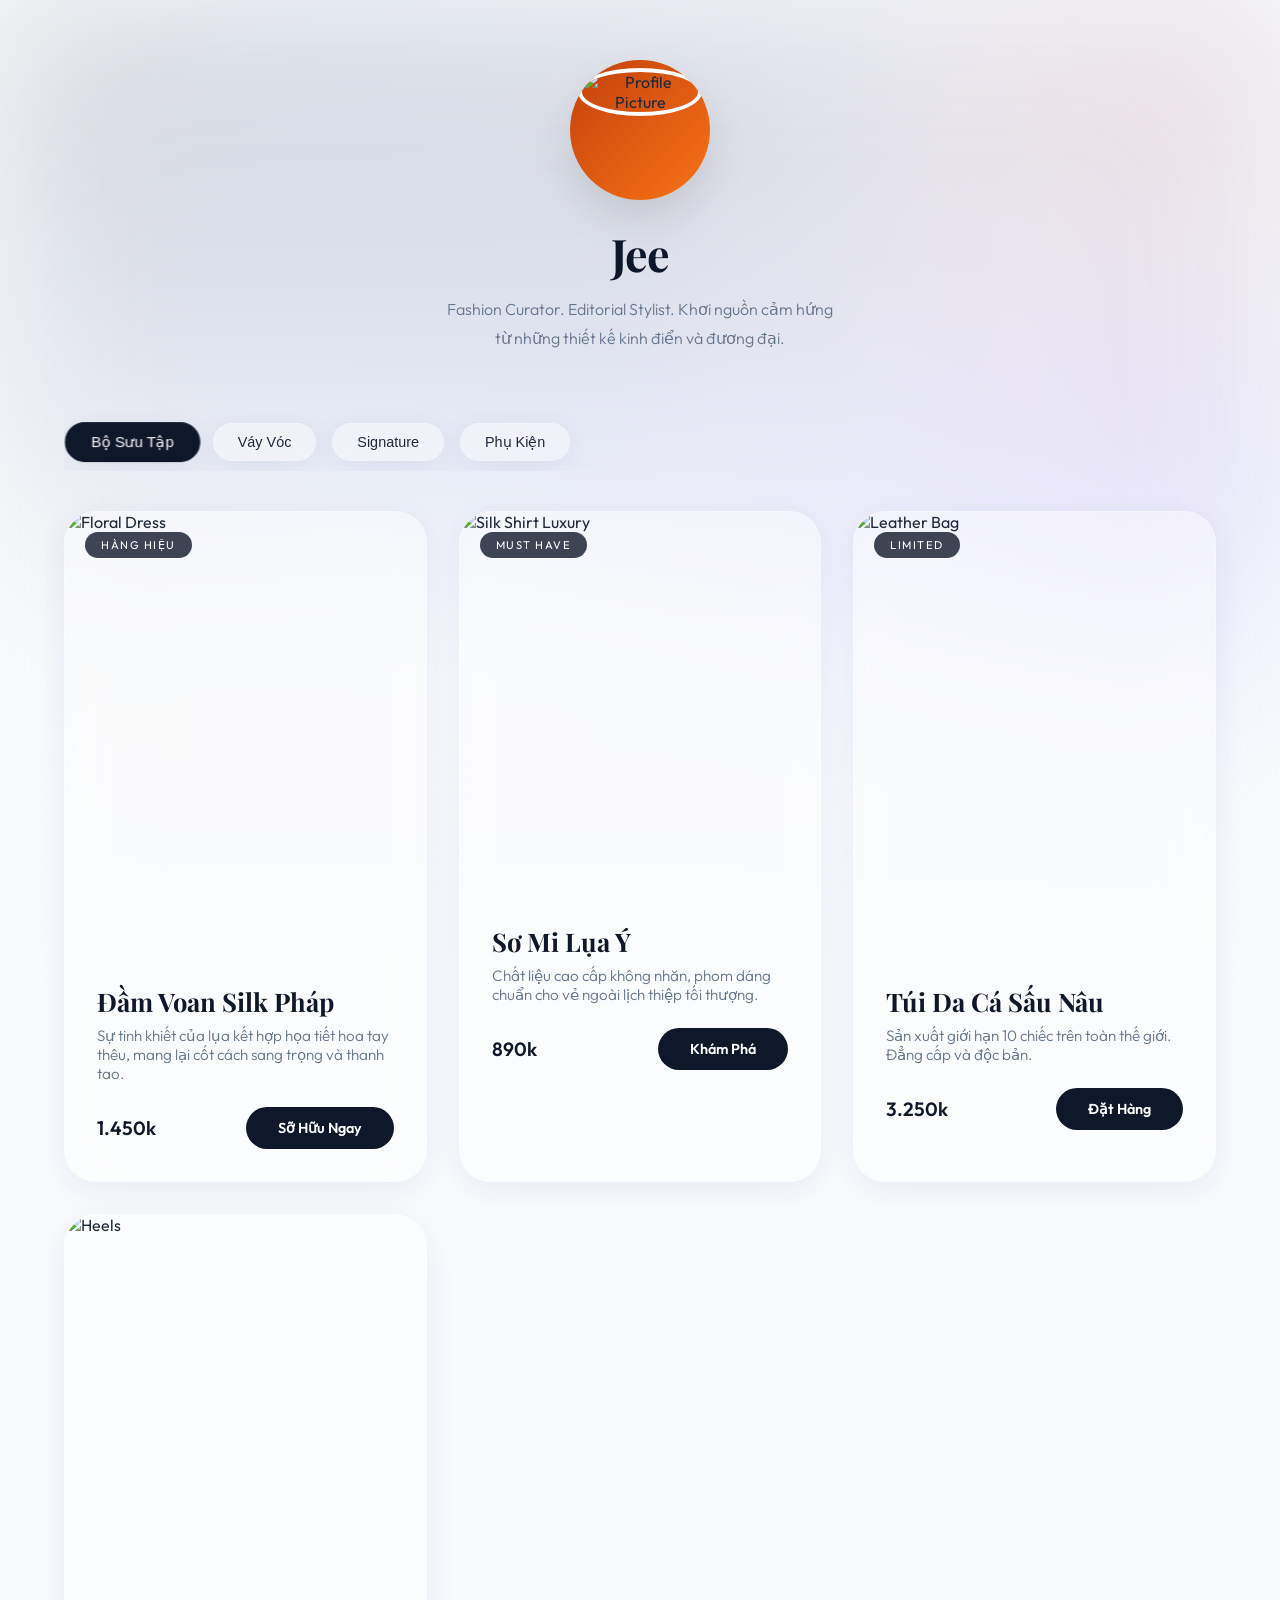
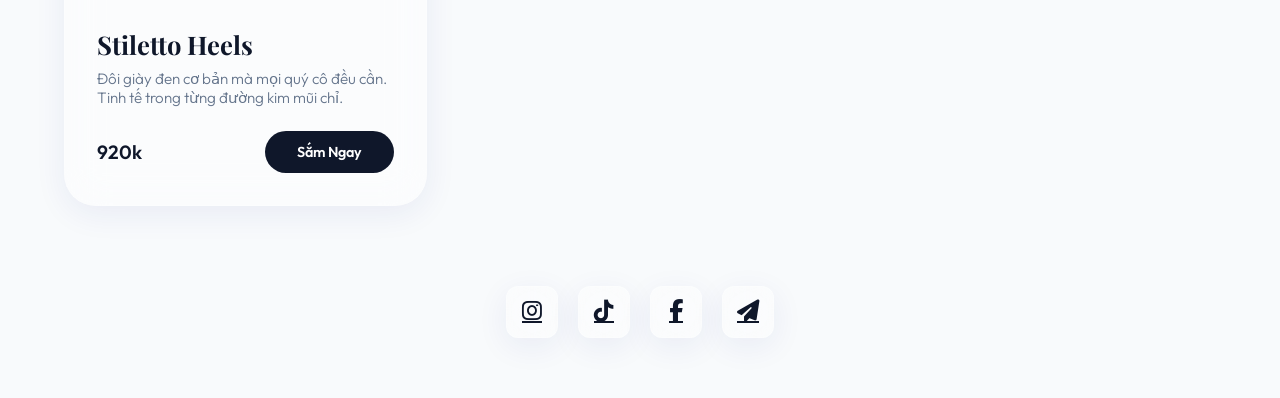
==== commit 24ed6da1: "update" ====
--- a/index.html
+++ b/index.html
@@ -1,14 +1,148 @@
-<!doctype html>
-<html lang="en">
-  <head>
-    <meta charset="UTF-8" />
-    <link rel="icon" type="image/svg+xml" href="/vite.svg" />
-    <meta name="viewport" content="width=device-width, initial-scale=1.0" />
-    <title>note</title>
-    <script type="module" crossorigin src="/assets/main-BUmMAsJt.js"></script>
-    <link rel="stylesheet" crossorigin href="/assets/main-noqZyAsp.css">
-  </head>
-  <body>
-    <div id="root"></div>
-  </body>
+<!DOCTYPE html>
+<html lang="vi">
+
+<head>
+    <meta charset="UTF-8">
+    <meta name="viewport" content="width=device-width, initial-scale=1.0">
+    <title>Jee | Couture & Style</title>
+    <link rel="stylesheet" href="style.css">
+    <link rel="stylesheet" href="https://cdnjs.cloudflare.com/ajax/libs/font-awesome/6.4.0/css/all.min.css">
+</head>
+
+<body>
+
+    <!-- Luxury Mesh Background -->
+    <div class="bg-mesh"></div>
+
+    <div class="container">
+        <!-- Header -->
+        <header class="reveal">
+            <div class="profile-img-container">
+                <img src="https://images.unsplash.com/photo-1534528741775-53994a69daeb?q=80&w=2564&auto=format&fit=crop"
+                    alt="Profile Picture">
+            </div>
+            <h1>Jee</h1>
+            <p class="bio">Fashion Curator. Editorial Stylist. Khơi nguồn cảm hứng từ những thiết kế kinh điển và đương
+                đại.</p>
+        </header>
+
+        <!-- Category Filter -->
+        <div class="categories reveal">
+            <button class="cat-btn active">Bộ Sưu Tập</button>
+            <button class="cat-btn">Váy Vóc</button>
+            <button class="cat-btn">Signature</button>
+            <button class="cat-btn">Phụ Kiện</button>
+        </div>
+
+        <!-- Product Grid -->
+        <div class="product-grid">
+
+            <!-- Product 1: Large Featured Card -->
+            <a href="#" class="product-card reveal">
+                <div class="product-img">
+                    <img src="https://images.unsplash.com/photo-1515372039744-b8f02a3ae446?q=80&w=2574&auto=format&fit=crop"
+                        alt="Floral Dress">
+                    <span class="product-tag">Hàng Hiệu</span>
+                </div>
+                <div class="product-info">
+                    <h2 class="product-name">Đầm Voan Silk Pháp</h2>
+                    <p class="product-desc">Sự tinh khiết của lụa kết hợp họa tiết hoa tay thêu, mang lại cốt cách sang
+                        trọng và thanh tao.</p>
+                    <div class="product-footer">
+                        <span class="price">1.450k</span>
+                        <div class="btn-buy">Sỡ Hữu Ngay</div>
+                    </div>
+                </div>
+            </a>
+
+            <!-- Product 2: Magazine Vertical Style -->
+            <a href="#" class="product-card reveal">
+                <div class="product-img">
+                    <img src="https://images.unsplash.com/photo-1620799139507-2a76f79a2f4d?q=80&w=2572&auto=format&fit=crop"
+                        alt="Silk Shirt Luxury">
+                    <span class="product-tag">Must Have</span>
+                </div>
+                <div class="product-info">
+                    <h2 class="product-name">Sơ Mi Lụa Ý</h2>
+                    <p class="product-desc">Chất liệu cao cấp không nhăn, phom dáng chuẩn cho vẻ ngoài lịch thiệp tối
+                        thượng.</p>
+                    <div class="product-footer">
+                        <span class="price">890k</span>
+                        <div class="btn-buy">Khám Phá</div>
+                    </div>
+                </div>
+            </a>
+
+            <!-- Product 3 -->
+            <a href="#" class="product-card reveal">
+                <div class="product-img">
+                    <img src="https://images.unsplash.com/photo-1548036328-c9fa89d128fa?q=80&w=2574&auto=format&fit=crop"
+                        alt="Leather Bag">
+                    <span class="product-tag">Limited</span>
+                </div>
+                <div class="product-info">
+                    <h2 class="product-name">Túi Da Cá Sấu Nâu</h2>
+                    <p class="product-desc">Sản xuất giới hạn 10 chiếc trên toàn thế giới. Đẳng cấp và độc bản.</p>
+                    <div class="product-footer">
+                        <span class="price">3.250k</span>
+                        <div class="btn-buy">Đặt Hàng</div>
+                    </div>
+                </div>
+            </a>
+
+            <!-- Product 4 -->
+            <a href="#" class="product-card reveal">
+                <div class="product-img">
+                    <img src="https://images.unsplash.com/photo-1512436991641-6745cdb1723f?q=80&w=2570&auto=format&fit=crop"
+                        alt="Heels">
+                </div>
+                <div class="product-info">
+                    <h2 class="product-name">Stiletto Heels</h2>
+                    <p class="product-desc">Đôi giày đen cơ bản mà mọi quý cô đều cần. Tinh tế trong từng đường kim mũi
+                        chỉ.</p>
+                    <div class="product-footer">
+                        <span class="price">920k</span>
+                        <div class="btn-buy">Sắm Ngay</div>
+                    </div>
+                </div>
+            </a>
+
+        </div>
+
+        <!-- Social Links -->
+        <div class="social-links reveal">
+            <a href="#" class="social-icon"><i class="fab fa-instagram"></i></a>
+            <a href="#" class="social-icon"><i class="fab fa-tiktok"></i></a>
+            <a href="#" class="social-icon"><i class="fab fa-facebook-f"></i></a>
+            <a href="#" class="social-icon"><i class="fas fa-paper-plane"></i></a>
+        </div>
+    </div>
+
+    <!-- Scroll Reveal Script -->
+    <script>
+        const observerOptions = {
+            threshold: 0.1
+        };
+
+        const observer = new IntersectionObserver((entries) => {
+            entries.forEach(entry => {
+                if (entry.isIntersecting) {
+                    entry.target.classList.add('active');
+                }
+            });
+        }, observerOptions);
+
+        document.querySelectorAll('.reveal').forEach((el) => observer.observe(el));
+
+        // Profile image parallax effect
+        window.addEventListener('scroll', () => {
+            const scrolled = window.pageYOffset;
+            const profile = document.querySelector('.profile-img-container img');
+            if (profile) {
+                profile.style.transform = `translateY(${scrolled * 0.1}px) scale(${1 + scrolled * 0.0002})`;
+            }
+        });
+    </script>
+</body>
+
 </html>
--- a/style.css
+++ b/style.css
@@ -0,0 +1,349 @@
+@import url('https://fonts.googleapis.com/css2?family=Outfit:wght@200;300;400;600&family=Playfair+Display:ital,wght@0,400;0,700;1,400;1,700&display=swap');
+
+:root {
+    --primary: #0f172a;
+    /* Deep Navy/Black */
+    --secondary: #fdfaf7;
+    --accent: #c2410c;
+    /* High-end Terracotta */
+    --accent-light: #ffedd5;
+    --text-main: #1e293b;
+    --text-muted: #64748b;
+    --card-bg: rgba(255, 255, 255, 0.4);
+    --glass-border: rgba(255, 255, 255, 0.2);
+    --shadow-soft: 0 8px 32px 0 rgba(31, 38, 135, 0.07);
+    --transition-slow: all 0.6s cubic-bezier(0.23, 1, 0.32, 1);
+    --transition-fast: all 0.3s ease;
+}
+
+* {
+    margin: 0;
+    padding: 0;
+    box-sizing: border-box;
+    -webkit-tap-highlight-color: transparent;
+}
+
+body {
+    font-family: 'Outfit', sans-serif;
+    color: var(--text-main);
+    background: #f8fafc;
+    min-height: 100vh;
+    overflow-x: hidden;
+    position: relative;
+}
+
+/* Animated Mesh Gradient Background */
+.bg-mesh {
+    position: fixed;
+    top: 0;
+    left: 0;
+    width: 100%;
+    height: 100%;
+    z-index: -1;
+    background-color: #f8fafc;
+    background-image:
+        radial-gradient(at 0% 0%, hsla(253, 16%, 7%, 1) 0, transparent 50%),
+        radial-gradient(at 50% 0%, hsla(225, 39%, 30%, 1) 0, transparent 50%),
+        radial-gradient(at 100% 0%, hsla(339, 49%, 30%, 1) 0, transparent 50%),
+        radial-gradient(at 29% 0%, hsla(217, 100%, 50%, 1) 0, transparent 50%),
+        radial-gradient(at 0% 21%, hsla(305, 44%, 87%, 1) 0, transparent 50%),
+        radial-gradient(at 100% 50%, hsla(242, 100%, 70%, 1) 0, transparent 50%);
+    filter: blur(80px) saturate(120%);
+    opacity: 0.15;
+    animation: mesh-move 20s infinite alternate linear;
+}
+
+@keyframes mesh-move {
+    0% {
+        transform: scale(1);
+    }
+
+    100% {
+        transform: scale(1.1) rotate(2deg);
+    }
+}
+
+.container {
+    max-width: 1200px;
+    /* Increased for desktop */
+    margin: 0 auto;
+    padding: 60px 24px;
+    width: 100%;
+}
+
+@media (max-width: 600px) {
+    .container {
+        max-width: 480px;
+        /* Constraints for mobile */
+        padding: 40px 20px;
+    }
+}
+
+/* Scroll Reveal Initial States */
+.reveal {
+    opacity: 0;
+    transform: translateY(30px);
+    transition: var(--transition-slow);
+}
+
+.reveal.active {
+    opacity: 1;
+    transform: translateY(0);
+}
+
+/* Header Section */
+header {
+    text-align: center;
+    margin-bottom: 60px;
+}
+
+.profile-img-container {
+    width: 140px;
+    height: 140px;
+    border-radius: 50%;
+    overflow: hidden;
+    margin: 0 auto 24px;
+    position: relative;
+    padding: 8px;
+    background: linear-gradient(135deg, var(--accent), #f97316);
+    box-shadow: 0 20px 40px rgba(0, 0, 0, 0.1);
+}
+
+.profile-img-container img {
+    width: 100%;
+    height: 100%;
+    object-fit: cover;
+    border-radius: 50%;
+    border: 4px solid #fff;
+}
+
+h1 {
+    font-family: 'Playfair Display', serif;
+    font-size: 2.8rem;
+    font-weight: 700;
+    margin-bottom: 12px;
+    letter-spacing: -1px;
+    color: var(--primary);
+}
+
+.bio {
+    font-size: 1rem;
+    color: var(--text-muted);
+    font-weight: 300;
+    line-height: 1.8;
+    max-width: 400px;
+    margin: 0 auto;
+}
+
+/* Category Filter - Luxury Style */
+.categories {
+    display: flex;
+    gap: 16px;
+    margin-bottom: 40px;
+    overflow-x: auto;
+    padding: 10px 4px;
+    scrollbar-width: none;
+}
+
+.categories::-webkit-scrollbar {
+    display: none;
+}
+
+.cat-btn {
+    padding: 10px 24px;
+    border-radius: 50px;
+    background: var(--card-bg);
+    border: 1px solid var(--glass-border);
+    backdrop-filter: blur(20px);
+    -webkit-backdrop-filter: blur(20px);
+    font-size: 0.9rem;
+    font-weight: 400;
+    cursor: pointer;
+    white-space: nowrap;
+    transition: var(--transition-fast);
+    color: var(--text-main);
+    box-shadow: var(--shadow-soft);
+}
+
+.cat-btn.active {
+    background: var(--primary);
+    color: #fff;
+    border-color: var(--primary);
+    transform: scale(1.05);
+}
+
+/* Product Grid - Adaptive Layout */
+.product-grid {
+    display: grid;
+    grid-template-columns: repeat(3, 1fr);
+    /* 3 columns on desktop */
+    gap: 32px;
+    width: 100%;
+}
+
+@media (max-width: 1024px) {
+    .product-grid {
+        grid-template-columns: repeat(2, 1fr);
+        /* 2 columns on tablets */
+    }
+}
+
+@media (max-width: 640px) {
+    .product-grid {
+        grid-template-columns: 1fr;
+        /* 1 column on mobile */
+    }
+}
+
+.product-card {
+    background: var(--card-bg);
+    border: 1px solid var(--glass-border);
+    backdrop-filter: blur(20px);
+    -webkit-backdrop-filter: blur(20px);
+    border-radius: 32px;
+    overflow: hidden;
+    text-decoration: none;
+    color: inherit;
+    transition: var(--transition-slow);
+    box-shadow: var(--shadow-soft);
+    display: flex;
+    flex-direction: column;
+}
+
+.product-card:hover {
+    transform: translateY(-12px) scale(1.02);
+    box-shadow: 0 40px 80px -10px rgba(0, 0, 0, 0.1);
+}
+
+.product-img {
+    height: 440px;
+    overflow: hidden;
+    position: relative;
+}
+
+.product-img img {
+    width: 100%;
+    height: 100%;
+    object-fit: cover;
+    transition: transform 1.2s cubic-bezier(0.19, 1, 0.22, 1);
+}
+
+.product-card:hover .product-img img {
+    transform: scale(1.1);
+}
+
+.product-tag {
+    position: absolute;
+    top: 20px;
+    left: 20px;
+    background: rgba(15, 23, 42, 0.8);
+    color: #fff;
+    padding: 6px 16px;
+    border-radius: 50px;
+    font-size: 0.7rem;
+    text-transform: uppercase;
+    letter-spacing: 1.5px;
+    backdrop-filter: blur(10px);
+}
+
+.product-info {
+    padding: 32px;
+    background: rgba(255, 255, 255, 0.1);
+}
+
+.product-name {
+    font-family: 'Playfair Display', serif;
+    font-size: 1.6rem;
+    font-weight: 700;
+    margin-bottom: 8px;
+    color: var(--primary);
+}
+
+.product-desc {
+    font-size: 0.95rem;
+    color: var(--text-muted);
+    margin-bottom: 24px;
+    font-weight: 300;
+}
+
+.product-footer {
+    display: flex;
+    justify-content: space-between;
+    align-items: center;
+}
+
+.price {
+    font-size: 1.2rem;
+    font-weight: 600;
+    color: var(--primary);
+}
+
+.btn-buy {
+    background: var(--primary);
+    color: #fff;
+    padding: 12px 32px;
+    border-radius: 50px;
+    font-size: 0.9rem;
+    font-weight: 600;
+    transition: var(--transition-fast);
+}
+
+.product-card:hover .btn-buy {
+    background: var(--accent);
+    box-shadow: 0 10px 20px -5px var(--accent);
+}
+
+/* Magazine Variation: Alternating Cards */
+.product-card:nth-child(even) .product-img {
+    height: 380px;
+}
+
+/* Social Links - Editorial Style */
+.social-links {
+    margin-top: 80px;
+    display: flex;
+    gap: 20px;
+    justify-content: center;
+}
+
+.social-icon {
+    width: 52px;
+    height: 52px;
+    display: flex;
+    align-items: center;
+    justify-content: center;
+    background: var(--card-bg);
+    border: 1px solid var(--glass-border);
+    backdrop-filter: blur(20px);
+    border-radius: 12px;
+    font-size: 1.4rem;
+    color: var(--primary);
+    transition: var(--transition-slow);
+    box-shadow: var(--shadow-soft);
+}
+
+.social-icon:hover {
+    background: var(--primary);
+    color: #fff;
+    transform: translateY(-8px) rotate(8deg);
+    border-radius: 50%;
+}
+
+/* Mobile Adjustments */
+@media (max-width: 480px) {
+    h1 {
+        font-size: 2.2rem;
+    }
+
+    .product-img {
+        height: 400px;
+    }
+
+    .product-card:nth-child(even) .product-img {
+        height: 340px;
+    }
+
+    .container {
+        padding: 40px 20px;
+    }
+}
